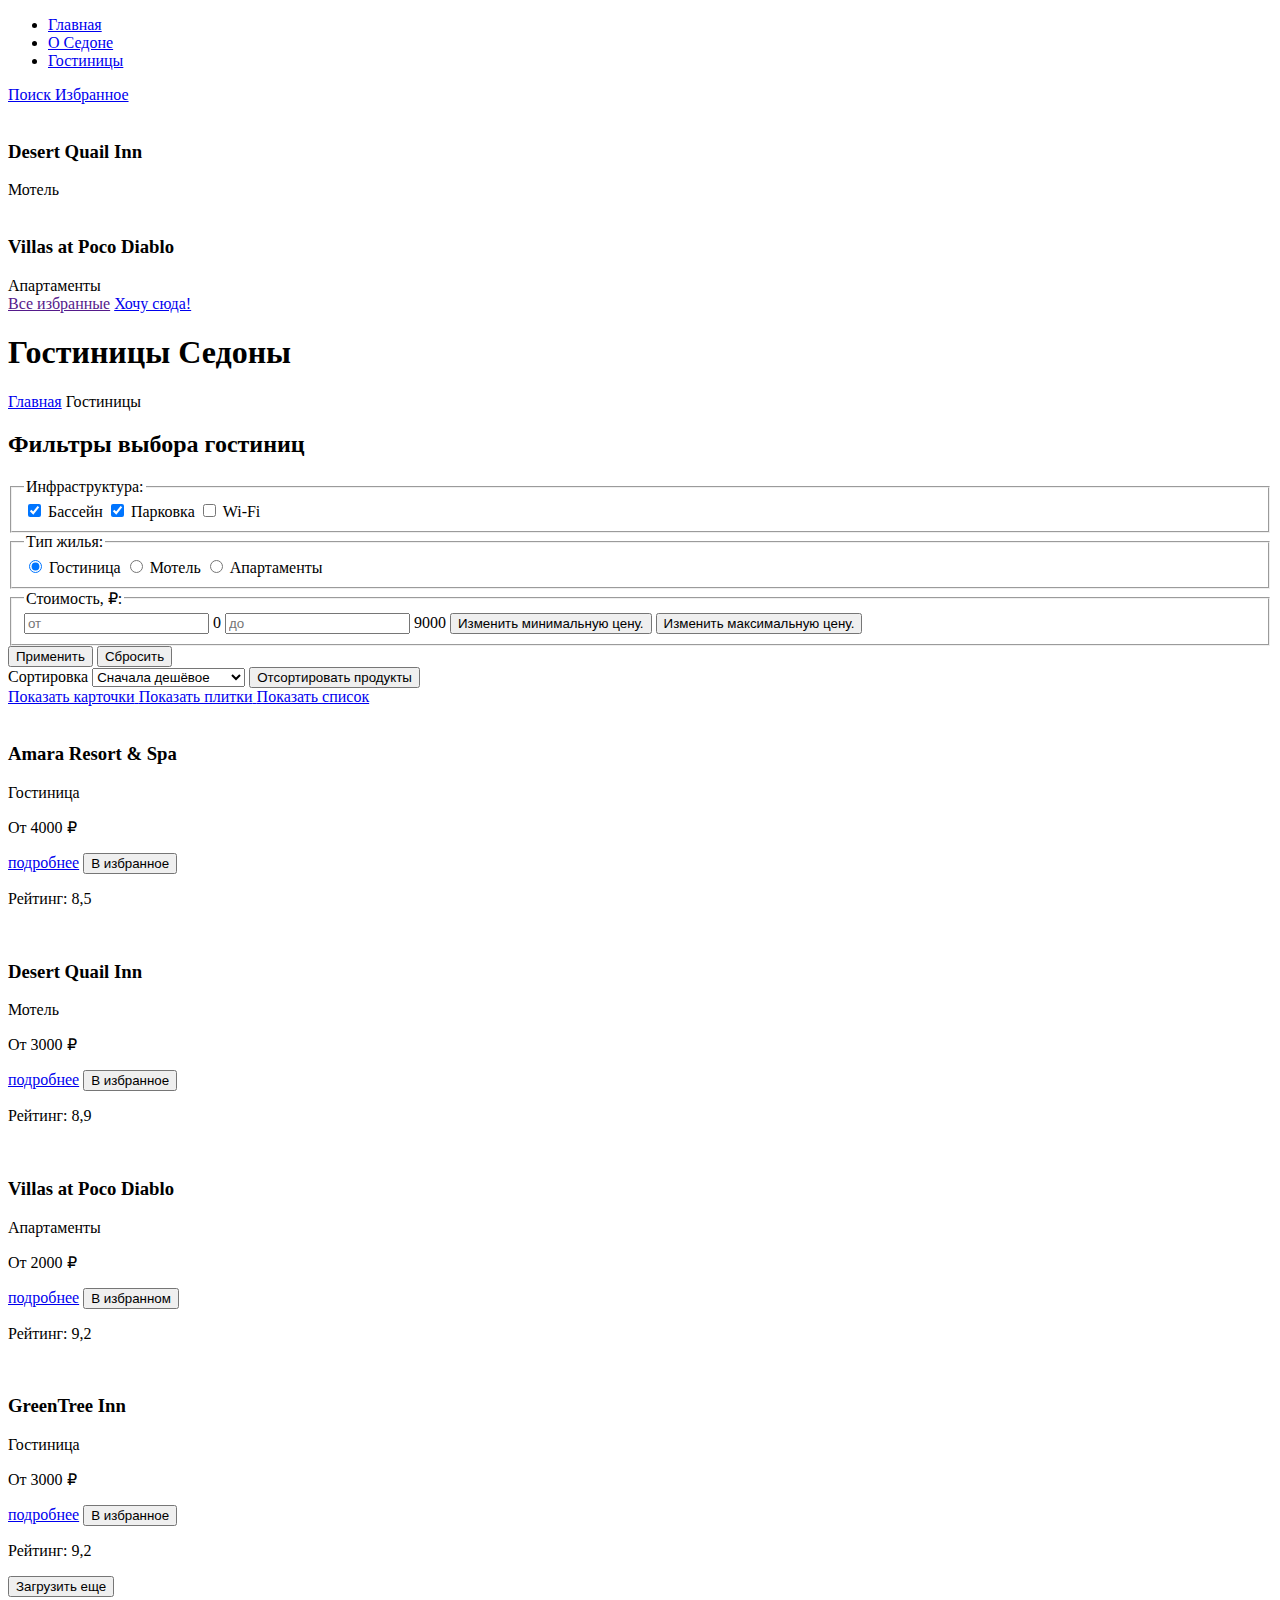
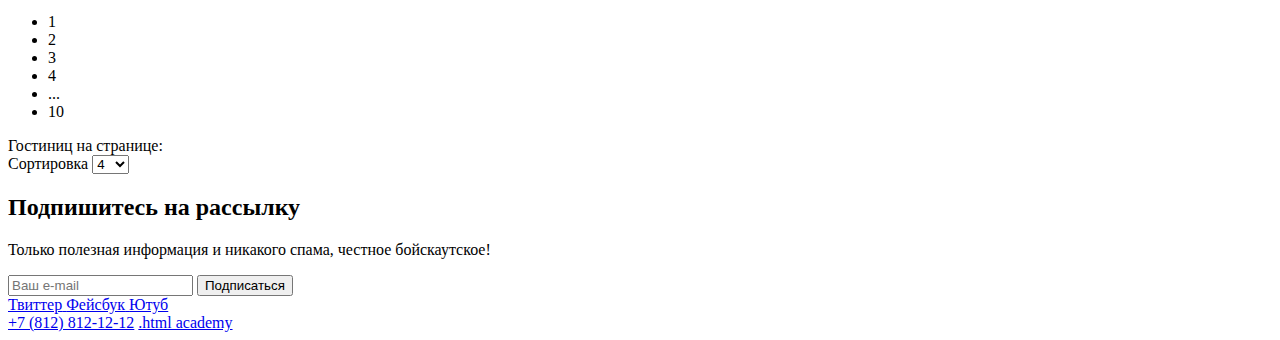
==== catalog.html @ 5c9ad84a "верный вариант" ====
<!DOCTYPE html>
<html lang="ru">
  <head>
    <meta charset="UTF-8" />
    <meta http-equiv="X-UA-Compatible" content="IE=edge" />
    <meta name="viewport" content="width=device-width, initial-scale=1.0" />
    <title>Document</title>
  </head>

  <body>
    <header class="page-header">
      <nav class="cite-navigation">
        <ul class="cite-navigation-list">
          <li class="cite-navigation-item">
            <a class="cite-navigation-link" href="index.html">Главная</a>
          </li>
          <li class="cite-navigation-item">
            <a class="cite-navigation-link" href="#">О Седоне</a>
          </li>
          <li class="cite-navigation-item">
            <a class="cite-navigation-link" href="catalog.html">Гостиницы</a>
          </li>
        </ul>
      </nav>

      <a class="logo-link" href="index.html"></a>

      <div class="user-navigation">
        <a class="navigation-link" href="#">
          <span class="visually-hidden">Поиск</span>
        </a>
        <a class="navigation-link" href="#">
          <span class="visually-hidden">Избранное</span>
        </a>
        <div class="favorites">
          <img class="hotel-image" src="" alt="" />
          <h3 class="hotel-title">Desert Quail Inn</h3>
          <span class="hotel-text">Мотель</span>
        </div>
        <div class="favorites">
          <img class="hotel-image" src="" alt="" />
          <h3 class="hotel-title">Villas at Poco Diablo</h3>
          <span class="hotel-text">Апартаменты</span>
        </div>
        <a class="all favorites" href="">Все избранные</a>
        <a class="navigation-link" href="#">Хочу сюда!</a>
      </div>
    </header>

    <main class="main-inner">
      <section class="hotel-catalog">
        <h1 class="hotel-title">Гостиницы Седоны</h1>
        <div class="breadcrumbs">
          <a class="breadcrumbs-link" href="index.html">Главная</a>
          <a class="breadcrumbs-link">Гостиницы</a>
        </div>
        <h2 class="visually-hidden">Фильтры выбора гостиниц</h2>
        <form
          class="hotel-catalog-filter"
          action="https://echo.htmlacademy.ru/"
          method="get"
        >
          <fieldset class="catalog-filter-group">
            <legend class="catalog-filter-title">Инфраструктура:</legend>
            <label class="catalog-filter-item">
              <input
                class="visually-hidden"
                type="checkbox"
                name="Infrastructure"
                value="Pool"
                checked
              />
              <span class="catalog-filter-option">Бассейн</span>
            </label>
            <label class="catalog-filter-item">
              <input
                class="visually-hidden"
                type="checkbox"
                name="Infrastructure"
                value="Parking"
                checked
              />
              <span class="catalog-filter-option">Парковка</span>
            </label>
            <label class="catalog-filter-item">
              <input
                class="visually-hidden"
                type="checkbox"
                name="Infrastructure"
                value="Wi-Fi"
              />
              <span class="catalog-filter-option">Wi-Fi</span>
            </label>
          </fieldset>

          <fieldset class="catalog-filter-group">
            <legend class="catalog-filter-title">Тип жилья:</legend>
            <label class="catalog-filter-item">
              <input
                class="visually-hidden"
                type="radio"
                name="type"
                value="Hotel"
                checked
              />
              <span class="catalog-filter-option">Гостиница</span>
            </label>
            <label class="catalog-filter-item">
              <input
                class="visually-hidden"
                type="radio"
                name="type"
                value="Motel"
              />
              <span class="catalog-filter-option">Мотель</span>
            </label>
            <label class="catalog-filter-item">
              <input
                class="visually-hidden"
                type="radio"
                name="type"
                value="Apartments"
              />
              <span class="catalog-filter-option">Апартаменты</span>
            </label>
          </fieldset>

          <fieldset class="catalog-filter-group">
            <legend class="catalog-filter-title">Стоимость, ₽:</legend>
            <input class="min-price" type="text" placeholder="от" />
            <span class="min-price-text">0</span>
            <input class="max-price" type="text" placeholder="до" />
            <span class="max-price-text">9000</span>
            <button class="range-toggle toggle-min" type="button">
              <span class="visually-hidden">Изменить минимальную цену.</span>
            </button>
            <button class="range-toggle toggle-max" type="button">
              <span class="visually-hidden">Изменить максимальную цену.</span>
            </button>
          </fieldset>

          <button class="button" type="submit">Применить</button>
          <button class="button" type="reset">Сбросить</button>
        </form>
      </section>

      <form class="sorting-type">
        <label class="visually-hidden" for="sorting">Сортировка</label>
        <select class="select-control" id="sorting" name="sorting">
          <option value="cheap">Сначала дешёвое</option>
          <option value="expensive">Сначала дорогое</option>
          <option value="popular">Сначала популярное</option>
        </select>
        <button class="visually-hidden" type="submit">
          Отсортировать продукты
        </button>
      </form>
      <a class="button button-card" href="#">
        <span class="visually-hidden">Показать карточки</span>
      </a>
      <a class="button" href="#">
        <span class="visually-hidden">Показать плитки</span>
      </a>
      <a class="button button-list" href="#">
        <span class="visually-hidden">Показать список</span>
      </a>
      <div class="hotel-card">
        <img class="hotel-card-image" src="" alt="" />
        <h3 class="hotel-card-title">Amara Resort & Spa</h3>
        <p class="hotel-card-text">Гостиница</p>
        <p class="hotel-card- price">От&nbsp;4000&nbsp;₽</p>
        <a class="hotel-card-link" href="hotel.html"> подробнее</a>
        <button class="button" type="submit">В избранное</button>
        <p class="hotel-card-rating">Рейтинг: 8,5</p>
      </div>
      <div class="hotel-card">
        <img class="hotel-card-image" src="" alt="" />
        <h3 class="hotel-card-title">Desert Quail Inn</h3>
        <p class="hotel-card-text">Мотель</p>
        <p class="hotel-card- price">От&nbsp;3000&nbsp;₽</p>
        <a class="hotel-card-link" href="#"> подробнее</a>
        <button class="button" type="submit">В избранное</button>
        <p class="hotel-card-rating">Рейтинг: 8,9</p>
      </div>
      <div class="hotel-card">
        <img class="hotel-card-image" src="" alt="" />
        <h3 class="hotel-card-title">Villas at Poco Diablo</h3>
        <p class="hotel-card-text">Апартаменты</p>
        <p class="hotel-card- price">От&nbsp;2000&nbsp;₽</p>
        <a class="hotel-card-link" href="#"> подробнее</a>
        <button class="button" type="submit">В избранном</button>
        <p class="hotel-card-rating">Рейтинг: 9,2</p>
      </div>
      <div class="hotel-card">
        <img class="hotel-card-image" src="" alt="" />
        <h3 class="hotel-card-title">GreenTree Inn</h3>
        <p class="hotel-card-text">Гостиница</p>
        <p class="hotel-card- price">От&nbsp;3000&nbsp;₽</p>
        <a class="hotel-card-link" href="#"> подробнее</a>
        <button class="button" type="submit">В избранное</button>
        <p class="hotel-card-rating">Рейтинг: 9,2</p>
      </div>
      <button class="button pagination-show-more" type="button">
        Загрузить еще
      </button>
      <ul class="pagination">
        <li class="pagination-item">
          <a class="pagination-link pagination-current">1</a>
        </li>
        <li class="pagination-item">
          <a class="pagination-link pagination-current">2</a>
        </li>
        <li class="pagination-item">
          <a class="pagination-link pagination-current">3</a>
        </li>
        <li class="pagination-item">
          <a class="pagination-link pagination-current">4</a>
        </li>
        <li class="pagination-item">
          <a class="pagination-link pagination-current">...</a>
        </li>
        <li class="pagination-item">
          <a class="pagination-link pagination-current">10</a>
        </li>
      </ul>
      <div class="hotel-number">Гостиниц на странице:</div>
      <label class="visually-hidden" for="hotel-sorting">Сортировка</label>
      <select class="select-control" id="hotel-sorting" name="hotel-sorting">
        <option value="four">4</option>
        <option value="ten">10</option>
        <option value="fifteen">15</option>
      </select>
      <section class="subscription">
        <h2 class="subscription-title">Подпишитесь на&nbsp;рассылку</h2>
        <p class="subscription-text">
          Только полезная информация и&nbsp;никакого спама, честное
          бойскаутское!
        </p>
        <form class="subscription-form">
          <input
            class="subscription-email"
            placeholder="Ваш e-mail"
            type="email"
          />
          <button class="button subscription-button" type="submit">
            <span class="visually-hidden">Подписаться</span>
          </button>
        </form>
      </section>
    </main>

    <footer class="page-footer">
      <div class="footer-social">
        <a class="footer-social-link" href="#">
          <span class="visually-hidden">Твиттер</span>
        </a>
        <a class="footer-social-link" href="#">
          <span class="visually-hidden">Фейсбук</span>
        </a>
        <a class="footer-social-link" href="#">
          <span class="visually-hidden">Ютуб</span>
        </a>
      </div>
      <a class="footer-contacts" href="tel:+78128121212">+7 (812) 812-12-12</a>
      <a class="htmlacademy-link" href="https://htmlacademy.ru/"
        >.html academy</a
      >
    </footer>
  </body>
</html>
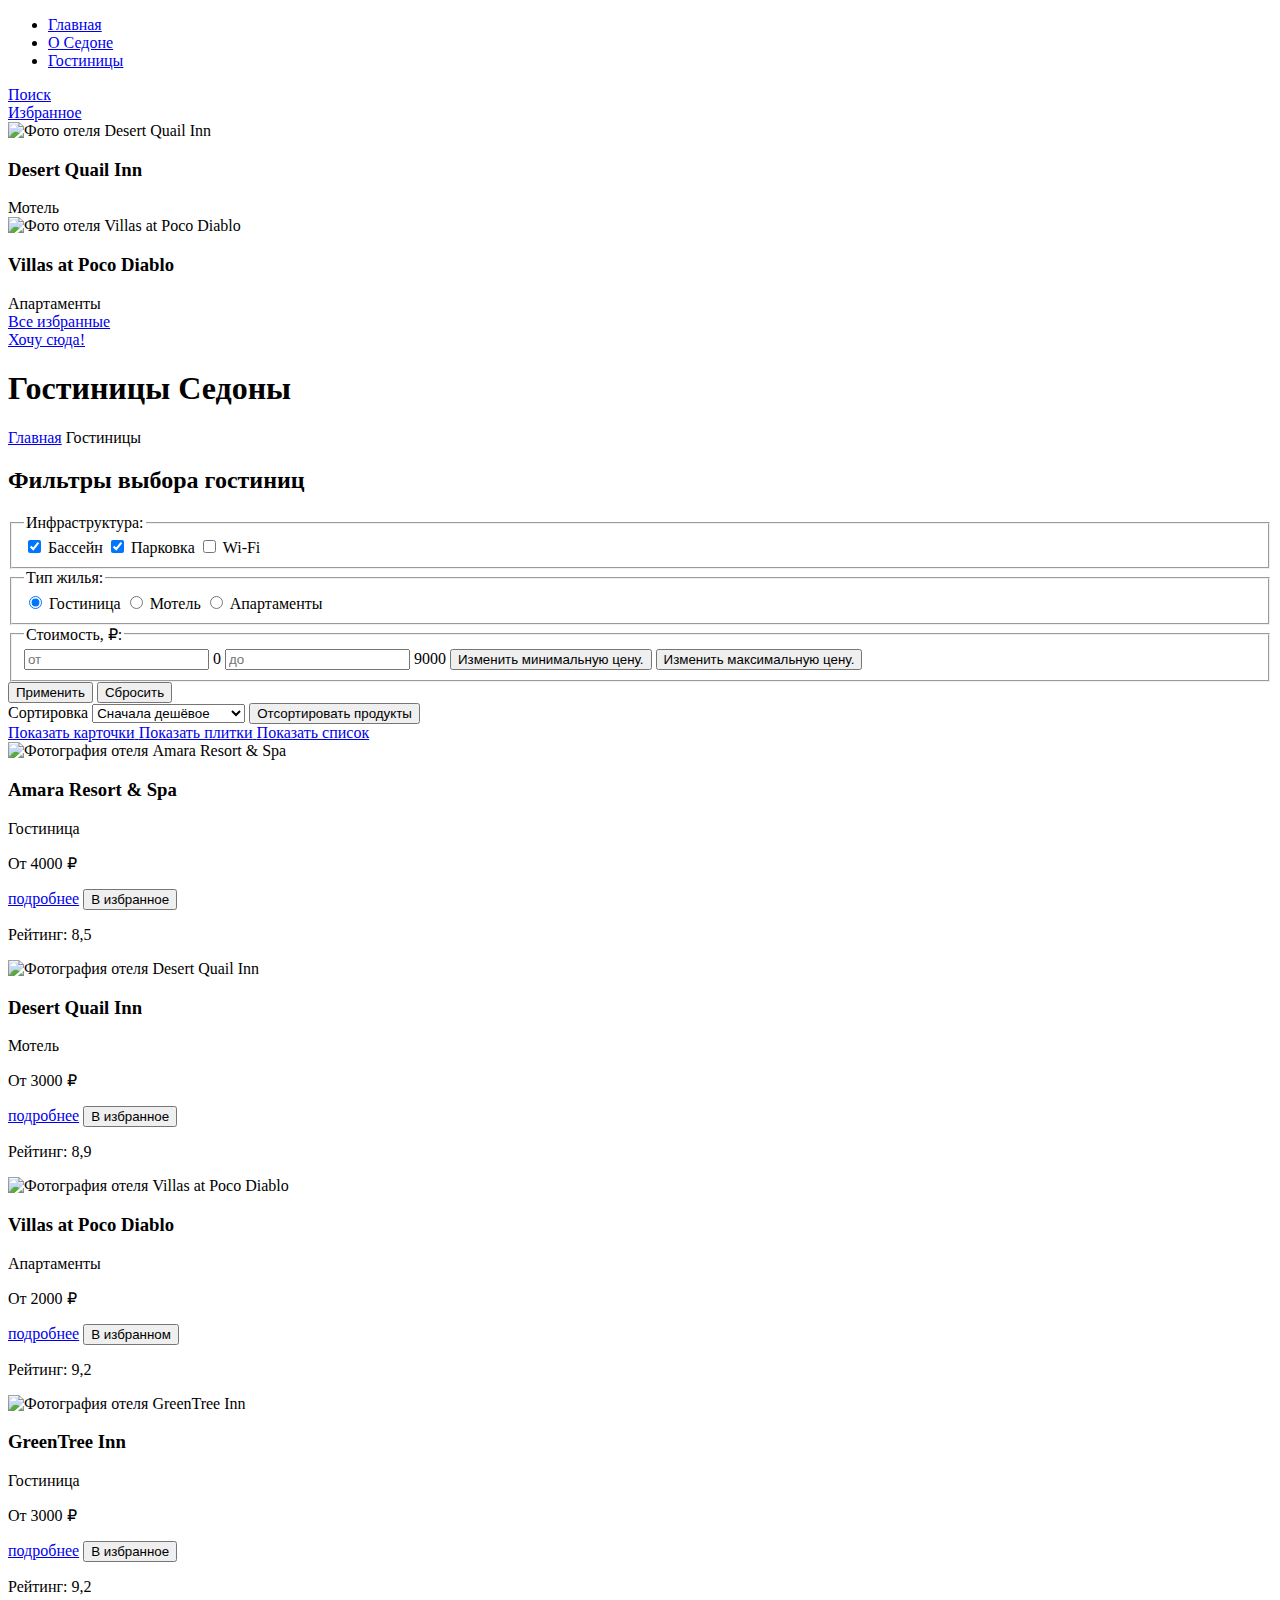
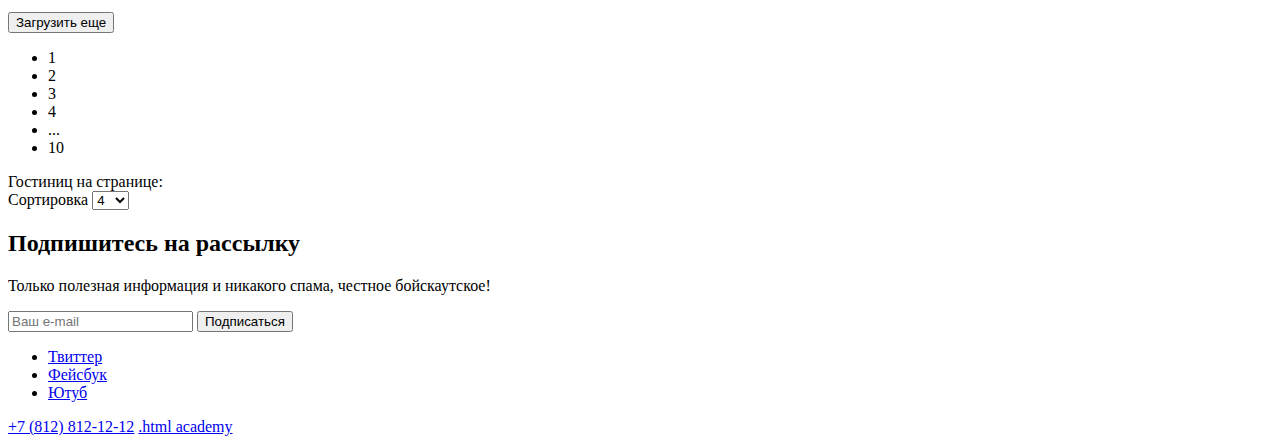
==== commit 681fa790: "Страница каталога" ====
--- a/catalog.html
+++ b/catalog.html
@@ -29,21 +29,31 @@
         <a class="navigation-link" href="#">
           <span class="visually-hidden">Поиск</span>
         </a>
-        <a class="navigation-link" href="#">
-          <span class="visually-hidden">Избранное</span>
-        </a>
-        <div class="favorites">
-          <img class="hotel-image" src="" alt="" />
-          <h3 class="hotel-title">Desert Quail Inn</h3>
-          <span class="hotel-text">Мотель</span>
+        <div>
+          <a class="navigation-link" href="#">
+            <span class="visually-hidden">Избранное</span>
+          </a>
+          <div>
+            <div class="favorites">
+              <img
+                class="hotel-image"
+                src=""
+                alt="Фото отеля Desert Quail Inn" />
+              <h3 class="hotel-title">Desert Quail Inn</h3>
+              <span class="hotel-text">Мотель</span>
+            </div>
+            <div class="favorites">
+              <img
+                class="hotel-image"
+                src=""
+                alt="Фото отеля Villas at Poco Diablo" />
+              <h3 class="hotel-title">Villas at Poco Diablo</h3>
+              <span class="hotel-text">Апартаменты</span>
+            </div>
+            <a class="all favorites" href="#">Все избранные</a>
+          </div>
+          <a class="navigation-link" href="#">Хочу сюда!</a>
         </div>
-        <div class="favorites">
-          <img class="hotel-image" src="" alt="" />
-          <h3 class="hotel-title">Villas at Poco Diablo</h3>
-          <span class="hotel-text">Апартаменты</span>
-        </div>
-        <a class="all favorites" href="">Все избранные</a>
-        <a class="navigation-link" href="#">Хочу сюда!</a>
       </div>
     </header>
 
@@ -58,8 +68,7 @@
         <form
           class="hotel-catalog-filter"
           action="https://echo.htmlacademy.ru/"
-          method="get"
-        >
+          method="get">
           <fieldset class="catalog-filter-group">
             <legend class="catalog-filter-title">Инфраструктура:</legend>
             <label class="catalog-filter-item">
@@ -68,8 +77,7 @@
                 type="checkbox"
                 name="Infrastructure"
                 value="Pool"
-                checked
-              />
+                checked />
               <span class="catalog-filter-option">Бассейн</span>
             </label>
             <label class="catalog-filter-item">
@@ -78,8 +86,7 @@
                 type="checkbox"
                 name="Infrastructure"
                 value="Parking"
-                checked
-              />
+                checked />
               <span class="catalog-filter-option">Парковка</span>
             </label>
             <label class="catalog-filter-item">
@@ -87,8 +94,7 @@
                 class="visually-hidden"
                 type="checkbox"
                 name="Infrastructure"
-                value="Wi-Fi"
-              />
+                value="Wi-Fi" />
               <span class="catalog-filter-option">Wi-Fi</span>
             </label>
           </fieldset>
@@ -101,8 +107,7 @@
                 type="radio"
                 name="type"
                 value="Hotel"
-                checked
-              />
+                checked />
               <span class="catalog-filter-option">Гостиница</span>
             </label>
             <label class="catalog-filter-item">
@@ -110,8 +115,7 @@
                 class="visually-hidden"
                 type="radio"
                 name="type"
-                value="Motel"
-              />
+                value="Motel" />
               <span class="catalog-filter-option">Мотель</span>
             </label>
             <label class="catalog-filter-item">
@@ -119,8 +123,7 @@
                 class="visually-hidden"
                 type="radio"
                 name="type"
-                value="Apartments"
-              />
+                value="Apartments" />
               <span class="catalog-filter-option">Апартаменты</span>
             </label>
           </fieldset>
@@ -144,7 +147,10 @@
         </form>
       </section>
 
-      <form class="sorting-type">
+      <form
+        class="sorting-type"
+        action="https://echo.htmlacademy.ru/"
+        method="get">
         <label class="visually-hidden" for="sorting">Сортировка</label>
         <select class="select-control" id="sorting" name="sorting">
           <option value="cheap">Сначала дешёвое</option>
@@ -165,16 +171,22 @@
         <span class="visually-hidden">Показать список</span>
       </a>
       <div class="hotel-card">
-        <img class="hotel-card-image" src="" alt="" />
+        <img
+          class="hotel-card-image"
+          src=""
+          alt="Фотография отеля Amara Resort & Spa" />
         <h3 class="hotel-card-title">Amara Resort & Spa</h3>
         <p class="hotel-card-text">Гостиница</p>
         <p class="hotel-card- price">От&nbsp;4000&nbsp;₽</p>
-        <a class="hotel-card-link" href="hotel.html"> подробнее</a>
+        <a class="hotel-card-link" href="#">подробнее</a>
         <button class="button" type="submit">В избранное</button>
         <p class="hotel-card-rating">Рейтинг: 8,5</p>
       </div>
       <div class="hotel-card">
-        <img class="hotel-card-image" src="" alt="" />
+        <img
+          class="hotel-card-image"
+          src=""
+          alt="Фотография отеля Desert Quail Inn" />
         <h3 class="hotel-card-title">Desert Quail Inn</h3>
         <p class="hotel-card-text">Мотель</p>
         <p class="hotel-card- price">От&nbsp;3000&nbsp;₽</p>
@@ -183,7 +195,10 @@
         <p class="hotel-card-rating">Рейтинг: 8,9</p>
       </div>
       <div class="hotel-card">
-        <img class="hotel-card-image" src="" alt="" />
+        <img
+          class="hotel-card-image"
+          src=""
+          alt="Фотография отеля Villas at Poco Diablo" />
         <h3 class="hotel-card-title">Villas at Poco Diablo</h3>
         <p class="hotel-card-text">Апартаменты</p>
         <p class="hotel-card- price">От&nbsp;2000&nbsp;₽</p>
@@ -192,7 +207,10 @@
         <p class="hotel-card-rating">Рейтинг: 9,2</p>
       </div>
       <div class="hotel-card">
-        <img class="hotel-card-image" src="" alt="" />
+        <img
+          class="hotel-card-image"
+          src=""
+          alt="Фотография отеля GreenTree Inn" />
         <h3 class="hotel-card-title">GreenTree Inn</h3>
         <p class="hotel-card-text">Гостиница</p>
         <p class="hotel-card- price">От&nbsp;3000&nbsp;₽</p>
@@ -236,12 +254,14 @@
           Только полезная информация и&nbsp;никакого спама, честное
           бойскаутское!
         </p>
-        <form class="subscription-form">
+        <form
+          class="subscription-form"
+          action="https://echo.htmlacademy.ru/"
+          method="get">
           <input
             class="subscription-email"
             placeholder="Ваш e-mail"
-            type="email"
-          />
+            type="email" />
           <button class="button subscription-button" type="submit">
             <span class="visually-hidden">Подписаться</span>
           </button>
@@ -250,21 +270,25 @@
     </main>
 
     <footer class="page-footer">
-      <div class="footer-social">
-        <a class="footer-social-link" href="#">
-          <span class="visually-hidden">Твиттер</span>
-        </a>
-        <a class="footer-social-link" href="#">
-          <span class="visually-hidden">Фейсбук</span>
-        </a>
-        <a class="footer-social-link" href="#">
-          <span class="visually-hidden">Ютуб</span>
-        </a>
-      </div>
-      <a class="footer-contacts" href="tel:+78128121212">+7 (812) 812-12-12</a>
-      <a class="htmlacademy-link" href="https://htmlacademy.ru/"
-        >.html academy</a
-      >
+      <ul class="footer-social">
+        <li>
+          <a class="footer-social-link" href="#">
+            <span class="visually-hidden">Твиттер</span>
+          </a>
+        </li>
+        <li>
+          <a class="footer-social-link" href="#">
+            <span class="visually-hidden">Фейсбук</span>
+          </a>
+        </li>
+        <li>
+          <a class="footer-social-link" href="#">
+            <span class="visually-hidden">Ютуб</span>
+          </a>
+        </li>
+      </ul>
+      <a class="footer-phone" href="tel:+78128121212">+7 (812) 812-12-12</a>
+      <a class="footer-link" href="https://htmlacademy.ru/">.html academy</a>
     </footer>
   </body>
 </html>
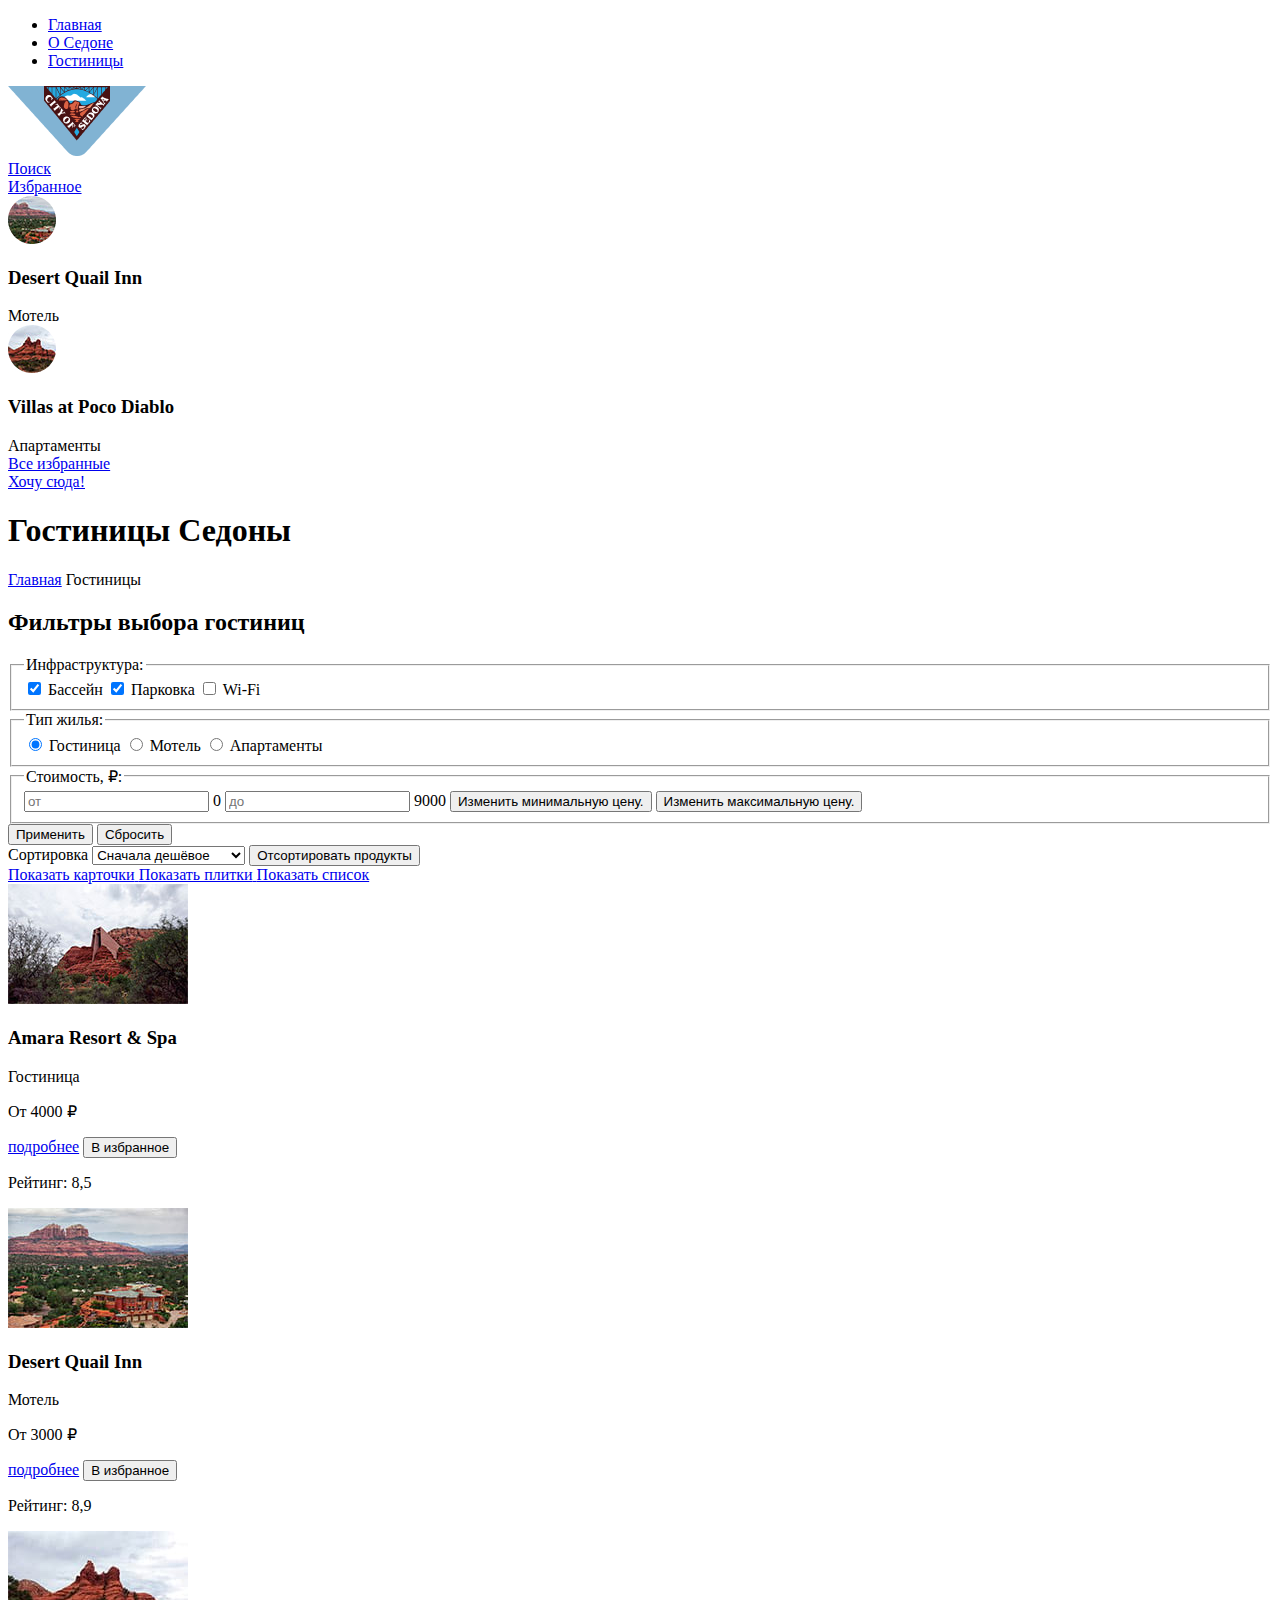
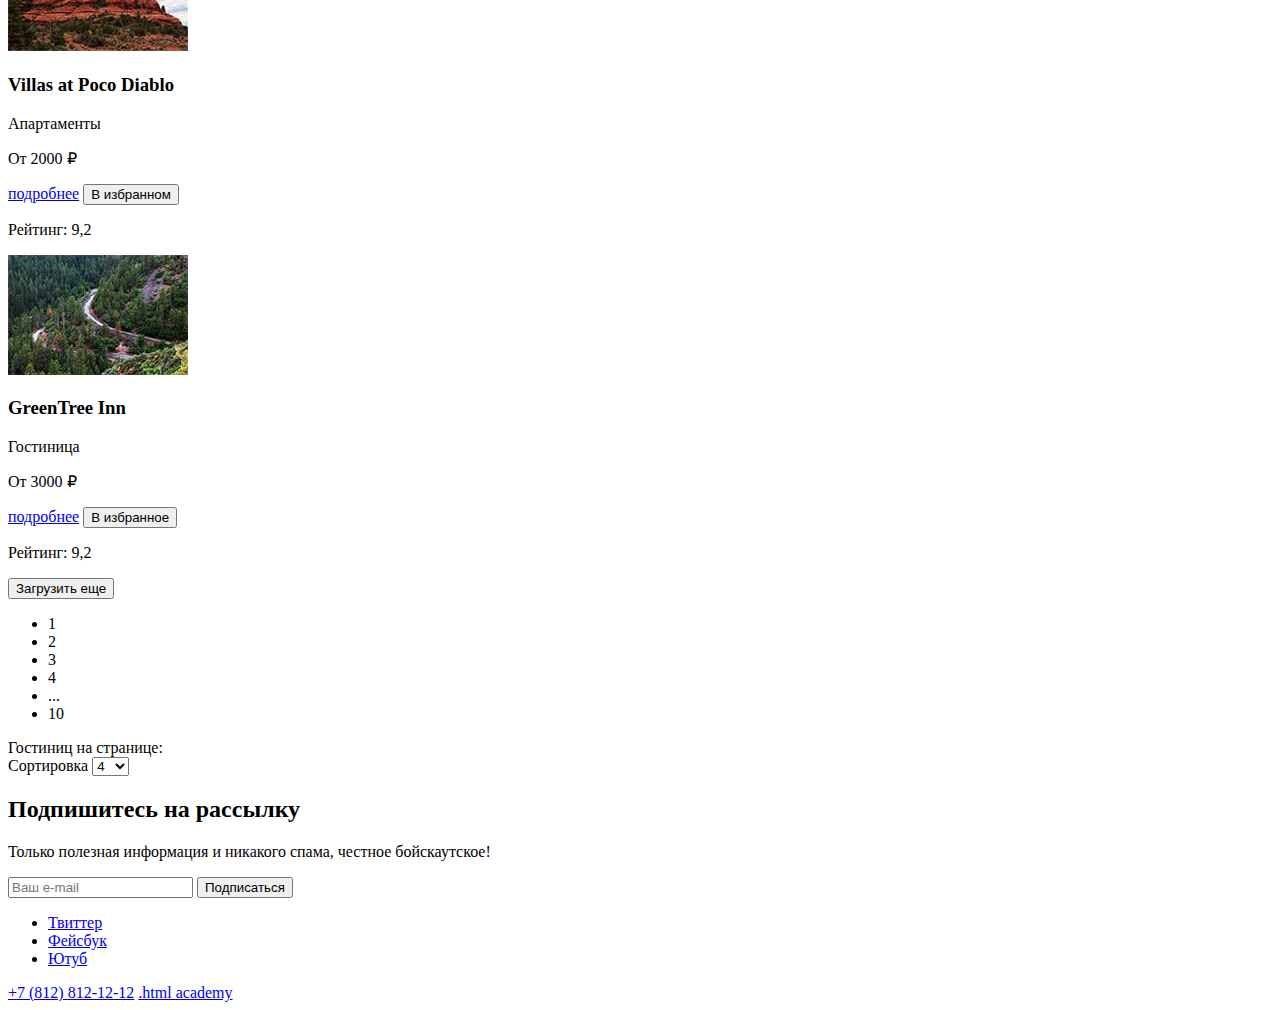
==== commit 1e5eb263: "Первое задание" ====
--- a/catalog.html
+++ b/catalog.html
@@ -1,12 +1,13 @@
 <!DOCTYPE html>
-<html lang="ru">
+<html lang="en">
   <head>
     <meta charset="UTF-8" />
     <meta http-equiv="X-UA-Compatible" content="IE=edge" />
     <meta name="viewport" content="width=device-width, initial-scale=1.0" />
     <title>Document</title>
+
+    <link rel="stylesheet" href="styles\styles.css" />
   </head>
-
   <body>
     <header class="page-header">
       <nav class="cite-navigation">
@@ -23,7 +24,9 @@
         </ul>
       </nav>
 
-      <a class="logo-link" href="index.html"></a>
+      <a class="logo-link" href="index.html">
+        <img src="img\sedona-logo.png" width="138px" height="70px" alt="logo" />
+      </a>
 
       <div class="user-navigation">
         <a class="navigation-link" href="#">
@@ -37,7 +40,10 @@
             <div class="favorites">
               <img
                 class="hotel-image"
-                src=""
+                src="img\hotel\hotel-2-small.jpg"
+                width="48px"
+                height="48px"
+                radius="24px"
                 alt="Фото отеля Desert Quail Inn" />
               <h3 class="hotel-title">Desert Quail Inn</h3>
               <span class="hotel-text">Мотель</span>
@@ -45,15 +51,18 @@
             <div class="favorites">
               <img
                 class="hotel-image"
-                src=""
+                src="img\hotel\hotel-3-small.jpg"
+                width="48px"
+                height="48px"
+                radius="24px"
                 alt="Фото отеля Villas at Poco Diablo" />
               <h3 class="hotel-title">Villas at Poco Diablo</h3>
               <span class="hotel-text">Апартаменты</span>
             </div>
             <a class="all favorites" href="#">Все избранные</a>
           </div>
-          <a class="navigation-link" href="#">Хочу сюда!</a>
         </div>
+        <a class="navigation-link" href="#">Хочу сюда!</a>
       </div>
     </header>
 
@@ -77,7 +86,7 @@
                 type="checkbox"
                 name="Infrastructure"
                 value="Pool"
-                checked />
+                checked/>
               <span class="catalog-filter-option">Бассейн</span>
             </label>
             <label class="catalog-filter-item">
@@ -86,7 +95,7 @@
                 type="checkbox"
                 name="Infrastructure"
                 value="Parking"
-                checked />
+                checked/>
               <span class="catalog-filter-option">Парковка</span>
             </label>
             <label class="catalog-filter-item">
@@ -94,7 +103,7 @@
                 class="visually-hidden"
                 type="checkbox"
                 name="Infrastructure"
-                value="Wi-Fi" />
+                value="Wi-Fi"/>
               <span class="catalog-filter-option">Wi-Fi</span>
             </label>
           </fieldset>
@@ -107,7 +116,7 @@
                 type="radio"
                 name="type"
                 value="Hotel"
-                checked />
+                checked/>
               <span class="catalog-filter-option">Гостиница</span>
             </label>
             <label class="catalog-filter-item">
@@ -115,7 +124,7 @@
                 class="visually-hidden"
                 type="radio"
                 name="type"
-                value="Motel" />
+                value="Motel"/>
               <span class="catalog-filter-option">Мотель</span>
             </label>
             <label class="catalog-filter-item">
@@ -123,7 +132,7 @@
                 class="visually-hidden"
                 type="radio"
                 name="type"
-                value="Apartments" />
+                value="Apartments"/>
               <span class="catalog-filter-option">Апартаменты</span>
             </label>
           </fieldset>
@@ -173,8 +182,10 @@
       <div class="hotel-card">
         <img
           class="hotel-card-image"
-          src=""
-          alt="Фотография отеля Amara Resort & Spa" />
+          src="img\hotel\hotel-1.jpg"
+          width="180px"
+          height="120px"
+          alt="Фотография отеля Amara Resort & Spa"/>
         <h3 class="hotel-card-title">Amara Resort & Spa</h3>
         <p class="hotel-card-text">Гостиница</p>
         <p class="hotel-card- price">От&nbsp;4000&nbsp;₽</p>
@@ -185,8 +196,10 @@
       <div class="hotel-card">
         <img
           class="hotel-card-image"
-          src=""
-          alt="Фотография отеля Desert Quail Inn" />
+          src="img\hotel\hotel-2.jpg"
+          width="180px"
+          height="120px"
+          alt="Фотография отеля Desert Quail Inn"/>
         <h3 class="hotel-card-title">Desert Quail Inn</h3>
         <p class="hotel-card-text">Мотель</p>
         <p class="hotel-card- price">От&nbsp;3000&nbsp;₽</p>
@@ -197,8 +210,10 @@
       <div class="hotel-card">
         <img
           class="hotel-card-image"
-          src=""
-          alt="Фотография отеля Villas at Poco Diablo" />
+          src="img\hotel\hotel-3.jpg"
+          width="180px"
+          height="120px"
+          alt="Фотография отеля Villas at Poco Diablo"/>
         <h3 class="hotel-card-title">Villas at Poco Diablo</h3>
         <p class="hotel-card-text">Апартаменты</p>
         <p class="hotel-card- price">От&nbsp;2000&nbsp;₽</p>
@@ -209,8 +224,10 @@
       <div class="hotel-card">
         <img
           class="hotel-card-image"
-          src=""
-          alt="Фотография отеля GreenTree Inn" />
+          src="img\hotel\hotel-4.jpg"
+          width="180px"
+          height="120px"
+          alt="Фотография отеля GreenTree Inn"/>
         <h3 class="hotel-card-title">GreenTree Inn</h3>
         <p class="hotel-card-text">Гостиница</p>
         <p class="hotel-card- price">От&nbsp;3000&nbsp;₽</p>
@@ -261,7 +278,7 @@
           <input
             class="subscription-email"
             placeholder="Ваш e-mail"
-            type="email" />
+            type="email"/>
           <button class="button subscription-button" type="submit">
             <span class="visually-hidden">Подписаться</span>
           </button>
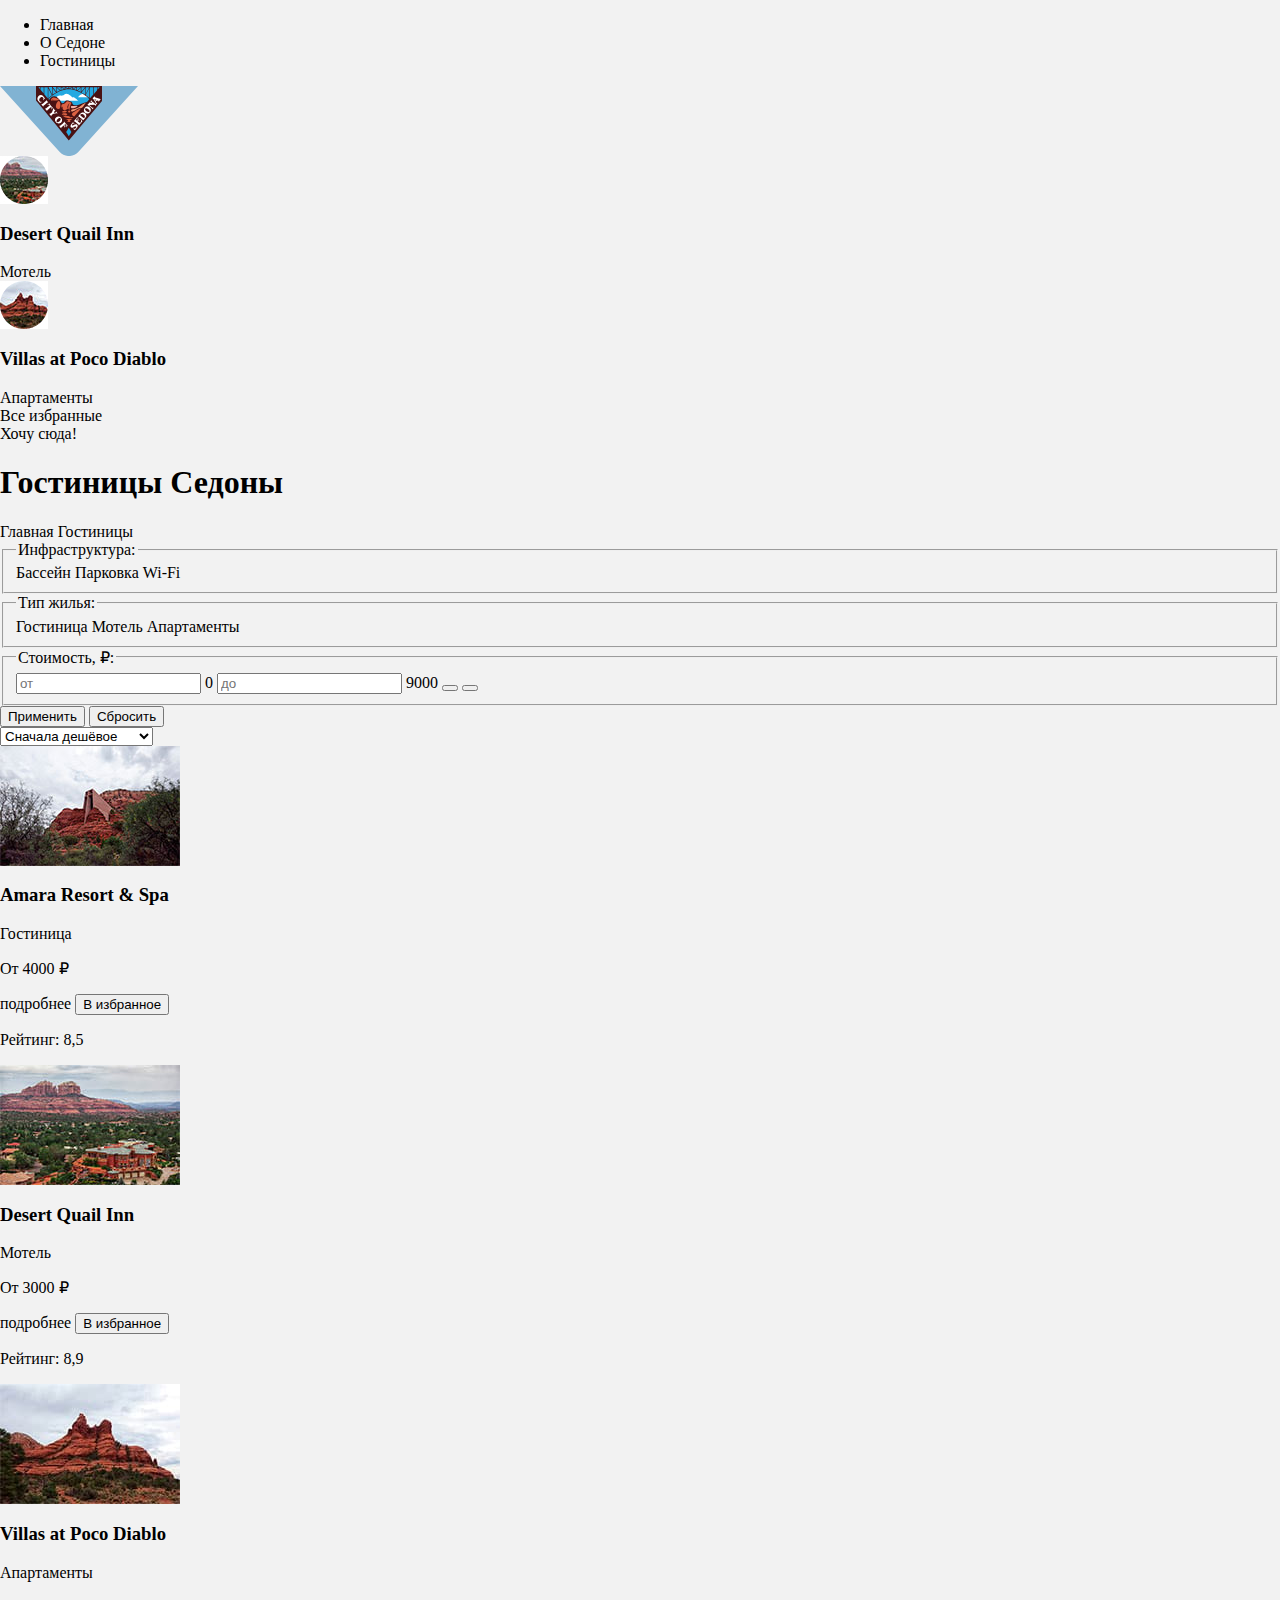
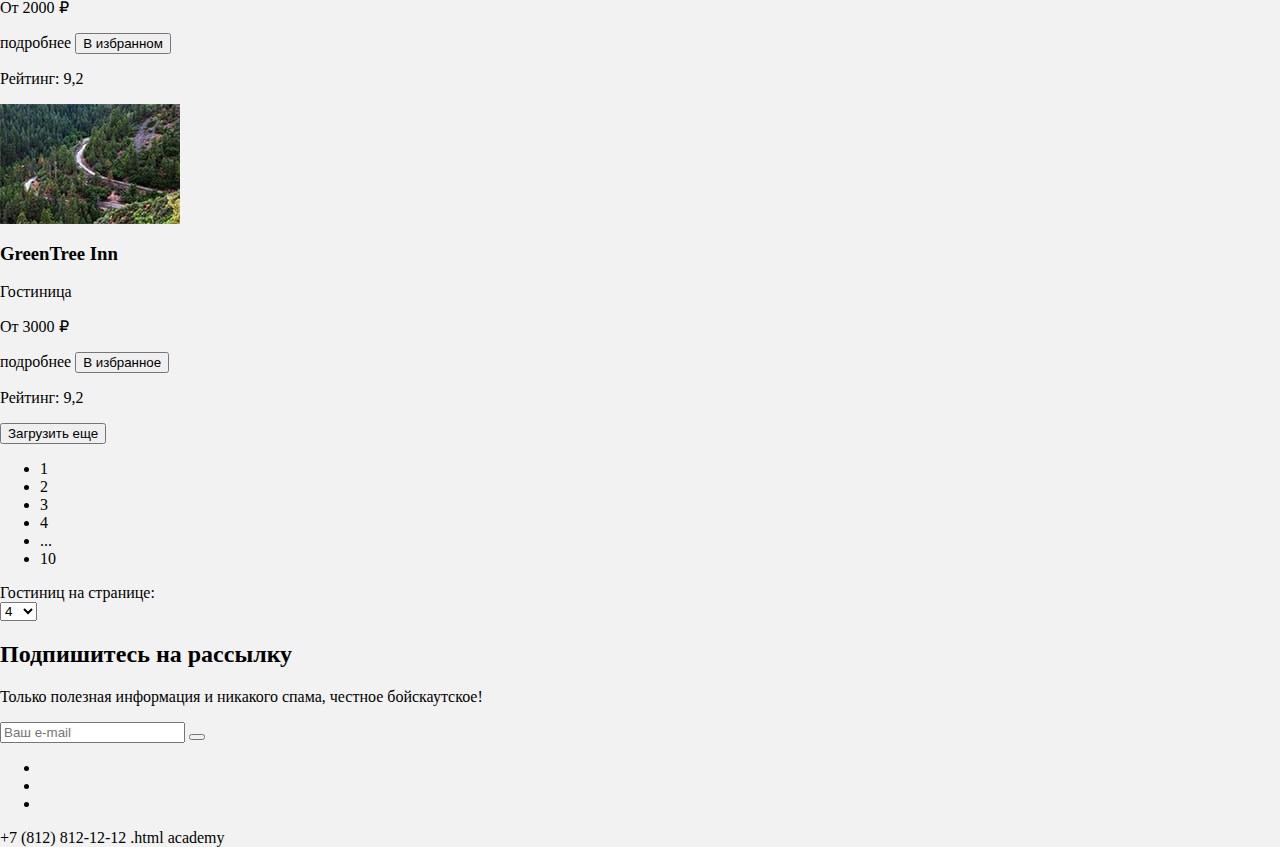
==== commit 7516ffad: "первое задание" ====
--- a/catalog.html
+++ b/catalog.html
@@ -1,12 +1,12 @@
 <!DOCTYPE html>
-<html lang="en">
+<html lang="ru">
   <head>
     <meta charset="UTF-8" />
     <meta http-equiv="X-UA-Compatible" content="IE=edge" />
     <meta name="viewport" content="width=device-width, initial-scale=1.0" />
     <title>Document</title>
 
-    <link rel="stylesheet" href="styles\styles.css" />
+    <link rel="stylesheet" href="styles/styles.css" />
   </head>
   <body>
     <header class="page-header">
@@ -25,7 +25,7 @@
       </nav>
 
       <a class="logo-link" href="index.html">
-        <img src="img\sedona-logo.png" width="138px" height="70px" alt="logo" />
+        <img src="img/svg/logo-sedona.svg" width="138" height="70" alt="Логотип Седона" />
       </a>
 
       <div class="user-navigation">
@@ -40,10 +40,10 @@
             <div class="favorites">
               <img
                 class="hotel-image"
-                src="img\hotel\hotel-2-small.jpg"
-                width="48px"
-                height="48px"
-                radius="24px"
+                src="img/content/hotel-2-small.jpg"
+                width="48"
+                height="48"
+                radius="24"
                 alt="Фото отеля Desert Quail Inn" />
               <h3 class="hotel-title">Desert Quail Inn</h3>
               <span class="hotel-text">Мотель</span>
@@ -51,10 +51,10 @@
             <div class="favorites">
               <img
                 class="hotel-image"
-                src="img\hotel\hotel-3-small.jpg"
-                width="48px"
-                height="48px"
-                radius="24px"
+                src="img/content/hotel-3-small.jpg"
+                width="48"
+                height="48"
+                radius="24"
                 alt="Фото отеля Villas at Poco Diablo" />
               <h3 class="hotel-title">Villas at Poco Diablo</h3>
               <span class="hotel-text">Апартаменты</span>
@@ -182,9 +182,9 @@
       <div class="hotel-card">
         <img
           class="hotel-card-image"
-          src="img\hotel\hotel-1.jpg"
-          width="180px"
-          height="120px"
+          src="img/content/hotel-1.jpg"
+          width="180"
+          height="120"
           alt="Фотография отеля Amara Resort & Spa"/>
         <h3 class="hotel-card-title">Amara Resort & Spa</h3>
         <p class="hotel-card-text">Гостиница</p>
@@ -196,9 +196,9 @@
       <div class="hotel-card">
         <img
           class="hotel-card-image"
-          src="img\hotel\hotel-2.jpg"
-          width="180px"
-          height="120px"
+          src="img/content/hotel-2.jpg"
+          width="180"
+          height="120"
           alt="Фотография отеля Desert Quail Inn"/>
         <h3 class="hotel-card-title">Desert Quail Inn</h3>
         <p class="hotel-card-text">Мотель</p>
@@ -210,9 +210,9 @@
       <div class="hotel-card">
         <img
           class="hotel-card-image"
-          src="img\hotel\hotel-3.jpg"
-          width="180px"
-          height="120px"
+          src="img/content/hotel-3.jpg"
+          width="180"
+          height="120"
           alt="Фотография отеля Villas at Poco Diablo"/>
         <h3 class="hotel-card-title">Villas at Poco Diablo</h3>
         <p class="hotel-card-text">Апартаменты</p>
@@ -224,9 +224,9 @@
       <div class="hotel-card">
         <img
           class="hotel-card-image"
-          src="img\hotel\hotel-4.jpg"
-          width="180px"
-          height="120px"
+          src="img/content/hotel-4.jpg"
+          width="180"
+          height="120"
           alt="Фотография отеля GreenTree Inn"/>
         <h3 class="hotel-card-title">GreenTree Inn</h3>
         <p class="hotel-card-text">Гостиница</p>
--- a/styles/styles.css
+++ b/styles/styles.css
@@ -0,0 +1,89 @@
+@font-face {
+    font-family: "PT Sans";
+    font-style: normal;
+    font-weight: 400;
+    src: url("fonts/ptsans-400.woff2") format("woff2");
+    font-display: swap;
+}
+
+@font-face {
+    font-family: "PT Sans";
+    font-style: normal;
+    font-weight: 700;
+    src: url("fonts/ptsans-700.woff2") format("woff2");
+    font-display: swap;
+}
+*,
+*::before,
+*::after {
+  box-sizing: border-box;
+}
+
+a {
+  color: inherit;
+  text-decoration: none;
+}
+
+img {
+  display: block;
+  max-width: 100%;
+  height: auto;
+}
+
+.visually-hidden {
+  position: absolute;
+
+  width: 1px;
+  height: 1px;
+  margin: -1px;
+
+  clip: rect(0 0 0 0);
+}
+
+html,
+body {
+  width: 100%;
+  height: 100%;
+  margin: 0;
+  padding: 0;
+}
+
+body {
+  background-color: #f2f2f2;
+}
+
+.page-wrapper {
+  width: 1200px;
+  margin: 0 auto;
+  background-color: #ffffff;
+  box-shadow: 0 0 15px rgba(0, 0, 0, 0.2);
+}
+
+.intro {
+  position: relative;
+
+  display: flex;
+  justify-content: center;
+  align-items: center;
+  padding: 51px 0 82px 0;
+
+  background-image: url("../img/content/index-background.jpg");
+  background-repeat: no-repeat;
+  background-position: center;
+  background-size: cover;
+}
+
+.intro::before {
+  content: "";
+  position: absolute;
+  bottom: 0;
+  left: 0;
+
+  width: 100%;
+  height: 57px;
+
+  background-image: url("../img/svg/intro-divider.svg");
+  background-repeat: no-repeat;
+  background-position: center;
+  background-size: cover;
+}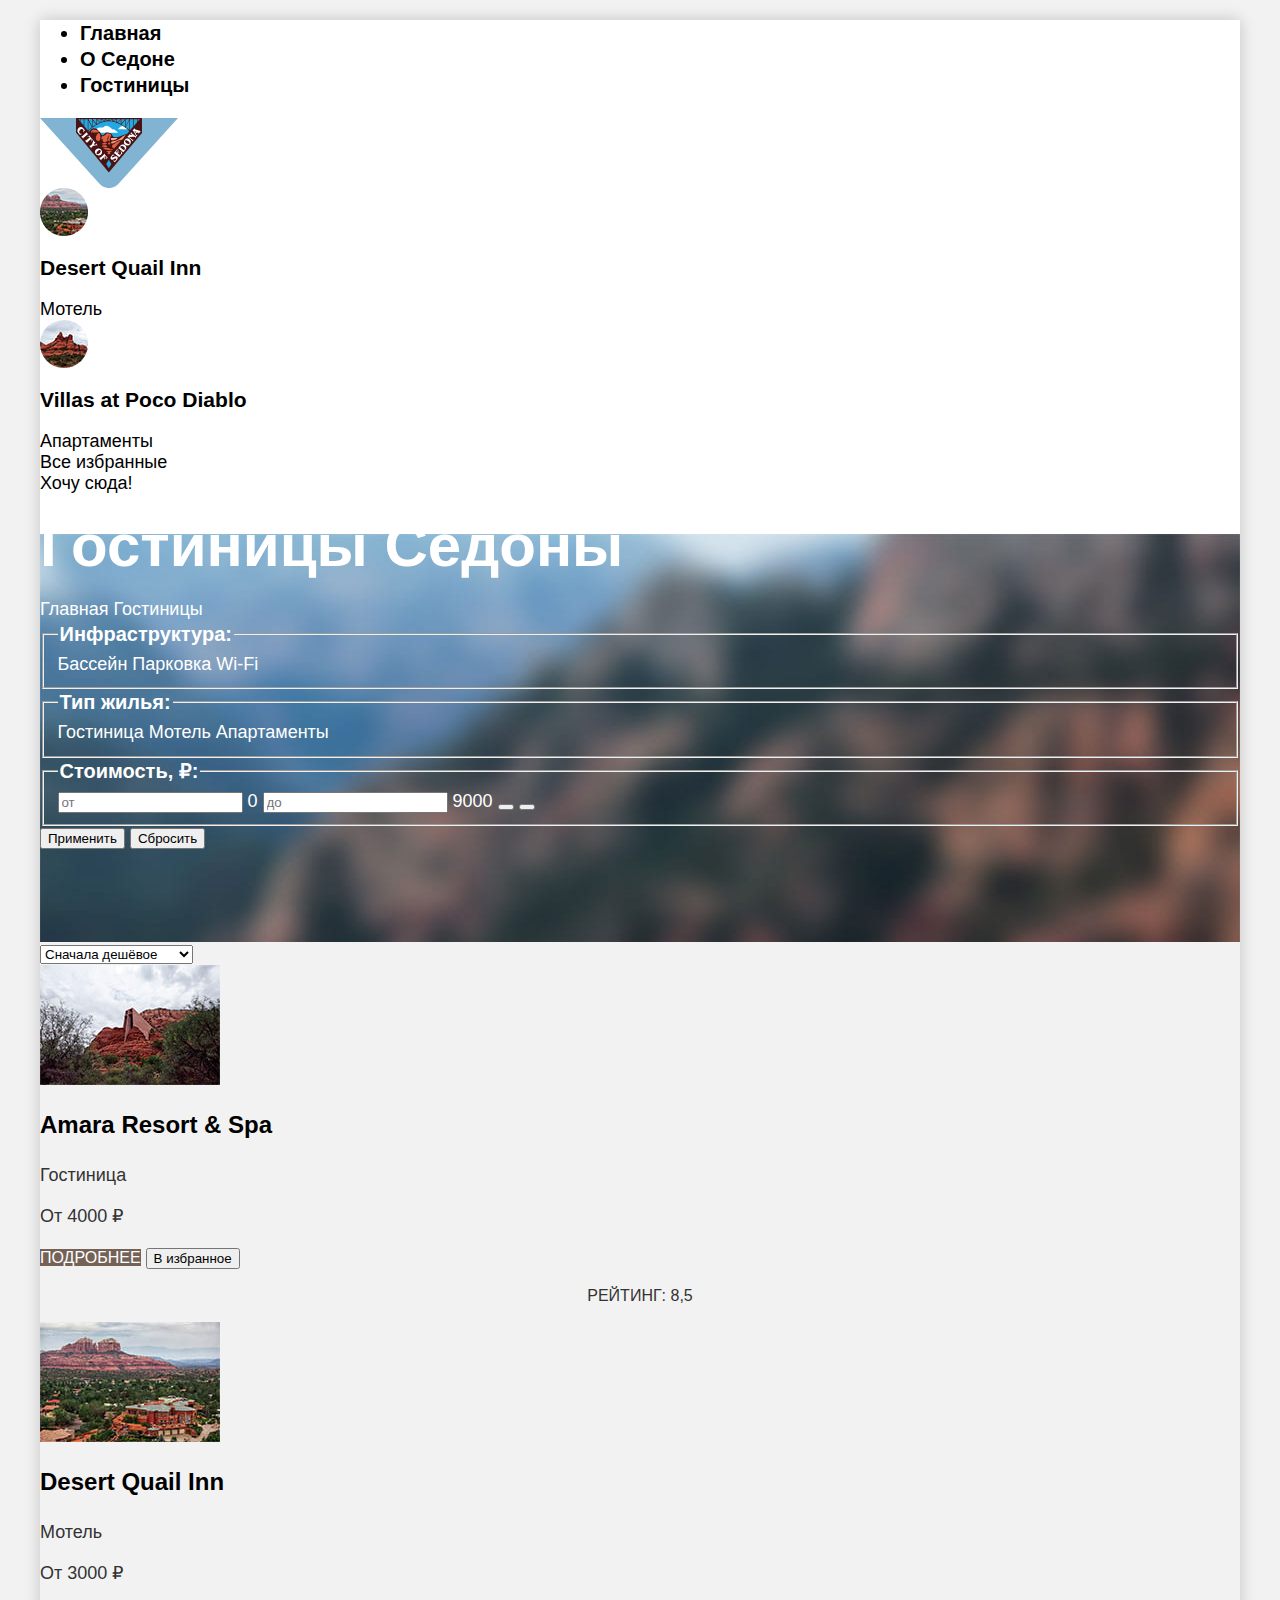
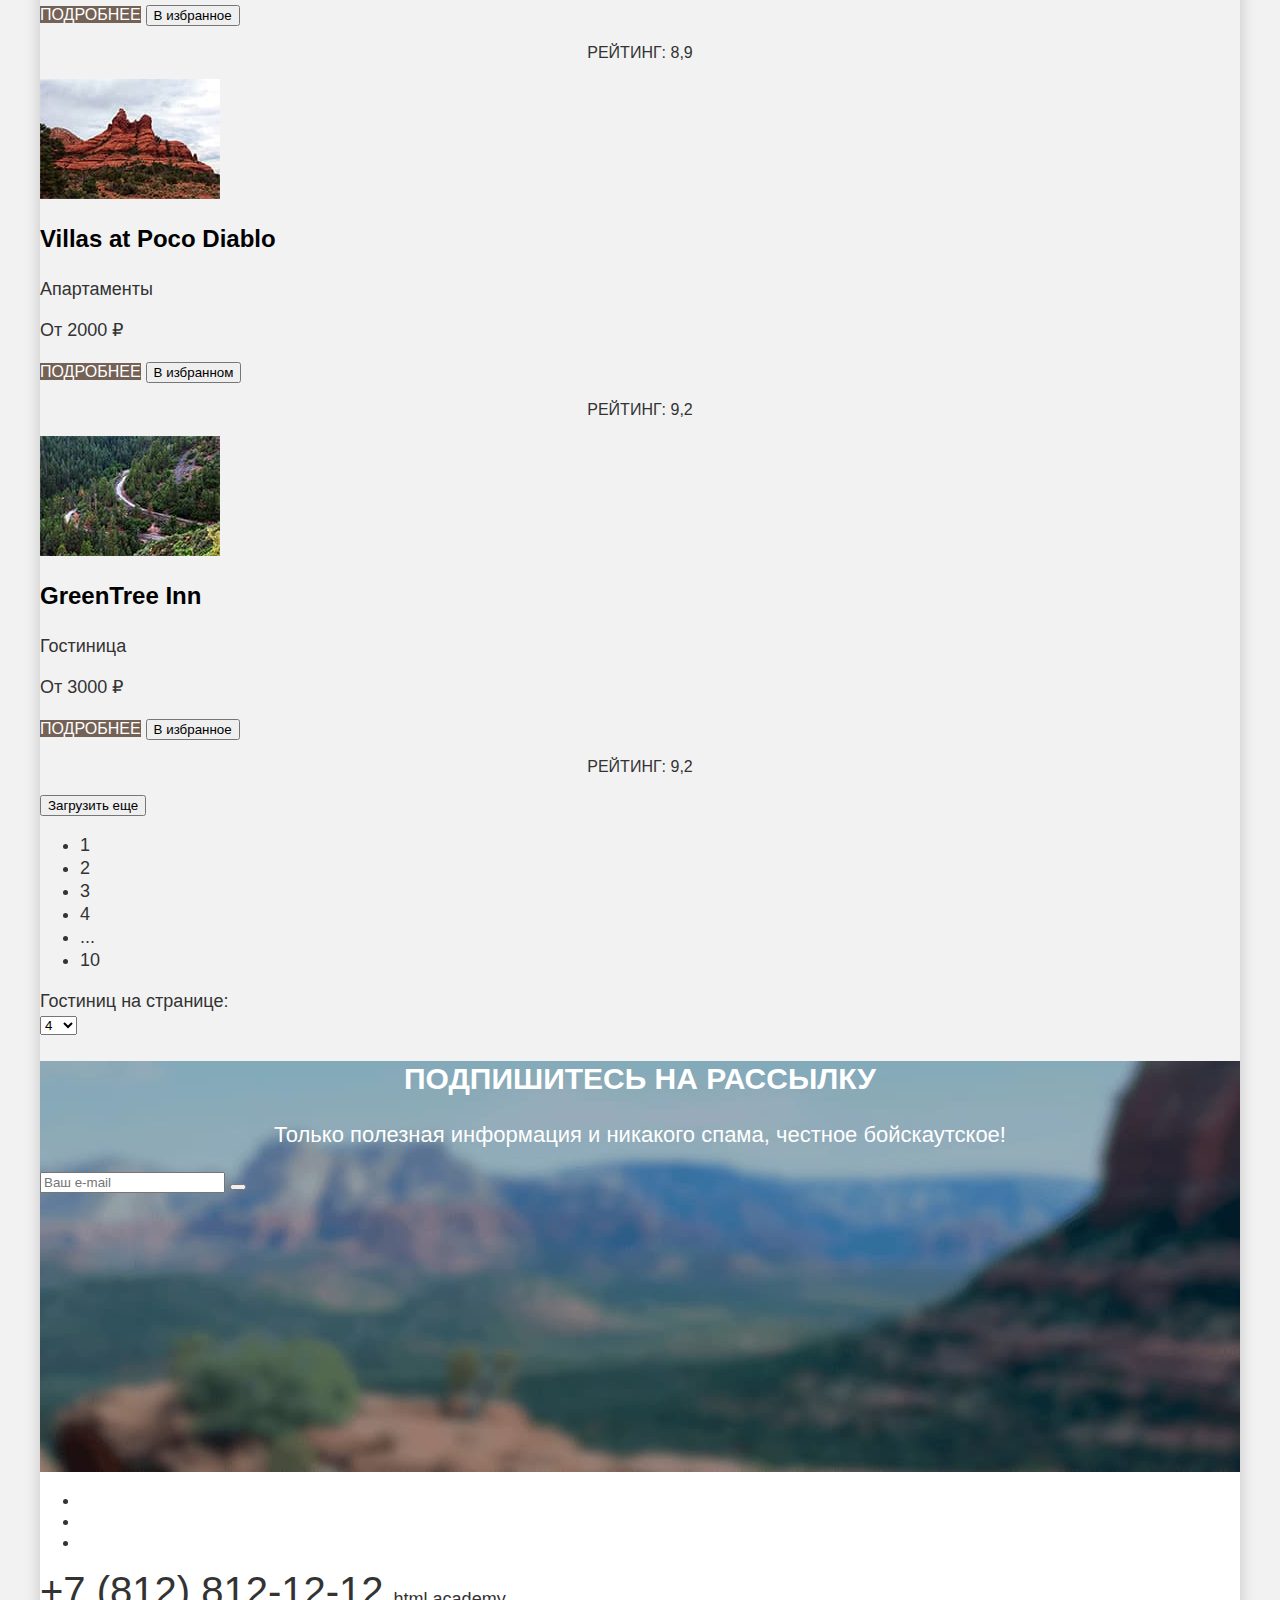
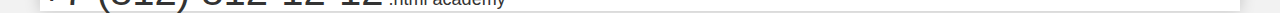
==== commit 072a9a6c: "второе задание" ====
--- a/catalog.html
+++ b/catalog.html
@@ -6,9 +6,10 @@
     <meta name="viewport" content="width=device-width, initial-scale=1.0" />
     <title>Document</title>
 
-    <link rel="stylesheet" href="styles/styles.css" />
+    <link rel="stylesheet" href="css/styles.css" />
   </head>
   <body>
+    <div class="page-wrapper">
     <header class="page-header">
       <nav class="cite-navigation">
         <ul class="cite-navigation-list">
@@ -43,7 +44,7 @@
                 src="img/content/hotel-2-small.jpg"
                 width="48"
                 height="48"
-                radius="24"
+           
                 alt="Фото отеля Desert Quail Inn" />
               <h3 class="hotel-title">Desert Quail Inn</h3>
               <span class="hotel-text">Мотель</span>
@@ -54,7 +55,7 @@
                 src="img/content/hotel-3-small.jpg"
                 width="48"
                 height="48"
-                radius="24"
+         
                 alt="Фото отеля Villas at Poco Diablo" />
               <h3 class="hotel-title">Villas at Poco Diablo</h3>
               <span class="hotel-text">Апартаменты</span>
@@ -68,7 +69,7 @@
 
     <main class="main-inner">
       <section class="hotel-catalog">
-        <h1 class="hotel-title">Гостиницы Седоны</h1>
+        <h1 class="hotel-catalog-title">Гостиницы Седоны</h1>
         <div class="breadcrumbs">
           <a class="breadcrumbs-link" href="index.html">Главная</a>
           <a class="breadcrumbs-link">Гостиницы</a>
@@ -307,5 +308,6 @@
       <a class="footer-phone" href="tel:+78128121212">+7 (812) 812-12-12</a>
       <a class="footer-link" href="https://htmlacademy.ru/">.html academy</a>
     </footer>
+    </div>
   </body>
 </html>
--- a/css/styles.css
+++ b/css/styles.css
@@ -0,0 +1,303 @@
+@font-face {
+    font-family: "PT Sans";
+    font-style: normal;
+    font-weight: 400;
+    src: url("fonts/ptsans-400.woff2") format("woff2");
+    font-display: swap;
+}
+
+@font-face {
+    font-family: "PT Sans";
+    font-style: normal;
+    font-weight: 700;
+    src: url("fonts/ptsans-700.woff2") format("woff2");
+    font-display: swap;
+}
+
+*,
+*::before,
+*::after {
+  box-sizing: border-box;
+}
+
+a {
+  color: inherit;
+  text-decoration: none;
+}
+
+img {
+  display: block;
+  max-width: 100%;
+  height: auto;
+}
+
+.visually-hidden {
+  position: absolute;
+
+  width: 1px;
+  height: 1px;
+  margin: -1px;
+
+  clip: rect(0 0 0 0);
+}
+
+html,
+body {
+  width: 100%;
+  height: 100%;
+  margin: 0;
+  padding: 0;
+}
+
+body {
+  font-family: "PT Sans", sans-serif;
+  font-size: 18px;
+  line-height: 21px;
+  color: #333333;
+  background-color: #f2f2f2;
+}
+
+.page-header {
+  color: #000000;
+  background-color: #FFFFFF;
+}
+
+.cite-navigation {
+  font-family: "PT Sans", sans-serif;
+  font-weight: 700;
+  font-size: 20px;
+  line-height: 26px;
+  color: inherit;
+  text-decoration: none;
+  
+}
+
+.page-wrapper {
+  width: 1200px;
+  margin: 0 auto;
+  background-color: #ffffff;
+  box-shadow: 0 0 15px rgba(0, 0, 0, 0.2);
+}
+
+.intro {
+  position: relative;
+
+  display: flex;
+  justify-content: center;
+  align-items: center;
+  padding: 51px 0 82px 0;
+
+  background-image: url("../img/content/index-background.jpg");
+  background-repeat: no-repeat;
+  background-position: center;
+  background-size: cover;
+}
+
+.intro::before {
+  content: "";
+  position: absolute;
+  bottom: 0;
+  left: 0;
+
+  width: 100%;
+  height: 57px;
+
+  background-image: url("../img/svg/intro-divider.svg");
+  background-repeat: no-repeat;
+  background-position: center;
+  background-size: cover;
+}
+
+.reason {
+  color: #000000;
+  background-color: #FFFFFF;
+ 
+}
+
+.reason-title {
+  color: inherit;
+  font-size: 30px;
+  line-height: 36px;
+  font-weight: 700;
+  text-align: center;
+  text-transform: uppercase;
+}
+
+.reason-content {
+  color: #333333;
+  font-size: 22px;
+  line-height: 36px;
+  font-weight: 400;
+  text-align: center;
+}
+
+.reason-card-content {
+  background: #83B3D3;
+  color: #FFFFFF;
+  width: 400px;
+  height: 384px;
+}
+
+.reason-card-title {
+  font-size: 24px;
+  line-height: 28px;
+  font-weight: 700;
+  text-align: center;
+  text-transform: uppercase;
+}
+
+.reason-card-counter {
+  font-size: 18px;
+  line-height: 21px;
+  text-align: center;
+}
+
+.reason-card-text {
+  font-size: 18px;
+  line-height: 21px;
+  text-align: center;
+}
+
+.reason-list-item {
+  background: rgba(131, 179, 211, 0.12);
+  color: #333333;
+  width: 400px;
+  height: 384px;
+}
+
+.reason-list-title {
+  color: #000000;
+  font-size: 24px;
+  line-height: 28px;
+  font-weight: 700;
+  text-align: center;
+  text-transform: uppercase;
+}
+
+.reason-list-text {
+  font-size: 18px;
+  line-height: 21px;
+  text-align: center;
+}
+
+.selection-hotel {
+  background: #FFFFFF;
+  width: 1200px;
+  height: 417px;
+}
+
+.selection-hotel-title {
+  color: #000000;
+  font-size: 30px;
+  line-height: 36px;
+  font-weight: 700;
+  text-align: center;
+  text-transform: uppercase;
+}
+
+.selection-hotel-date {
+  color: #333333;
+  font-size: 22px;
+  line-height: 26px;
+  text-align: center;
+}
+
+.selection-hotel-search {
+  background: #756257;
+  width: 575px;
+  height: 30px;
+  
+  color: #FFFFFF;
+  font-size: 20px;
+  line-height: 36px;
+  text-align: center;
+  text-transform: uppercase;
+}
+
+.subscription {
+  background-image: url("../img/content/background-subscription.jpg");
+  width: 1200px;
+  height: 411px;
+  color: #FFFFFF;
+}
+
+.subscription-title {
+  font-size: 30px;
+  line-height: 36px;
+  font-weight: 700;
+  text-align: center;
+  text-transform: uppercase;
+}
+.subscription-text {
+  font-size: 22px;
+  line-height: 26px;
+  text-align: center;
+}
+
+.page-footer {
+  background: #FFFFFF;
+}
+
+.footer-phone {
+  font-size: 40px;
+  line-height: 40px;
+  text-align: center;
+  text-transform: uppercase;
+}
+
+.main-inner {
+  background: #F2F2F2;
+  color: #333333;
+  font-size: 18px;
+  line-height: 23px;
+
+}
+.hotel-catalog {
+  background-image: url("../img/content/catalog-background.jpg");
+  width: 1200px;
+  height: 408px;
+  color: #FFFFFF;
+}
+
+.hotel-catalog-title {
+  font-size: 60px;
+  list-style: 78px;
+  font-weight: 700;
+}
+
+.catalog-filter-title {
+  font-size: 20px;
+  line-height: 26px;
+  font-weight: 700;
+}
+
+.catalog-filter-option {
+  font-size: 18px;
+  line-height: 23px;
+}
+
+.hotel-card-title{
+  color: #000000;
+  font-size: 24px;
+  line-height: 31px;
+  font-weight: 700;
+}
+
+.hotel-card-rating {
+  color: #333333;
+  font-size: 16px;
+  line-height: 21px;
+  text-align: center;
+  text-transform: uppercase;
+} 
+
+.hotel-card-link {
+  background-color: #756257;
+  color: #FFFFFF;
+  width: 151px;
+  height: 37px;
+  font-size: 16px;
+  line-height: 21px;
+  text-align: center;
+  text-transform: uppercase;
+}
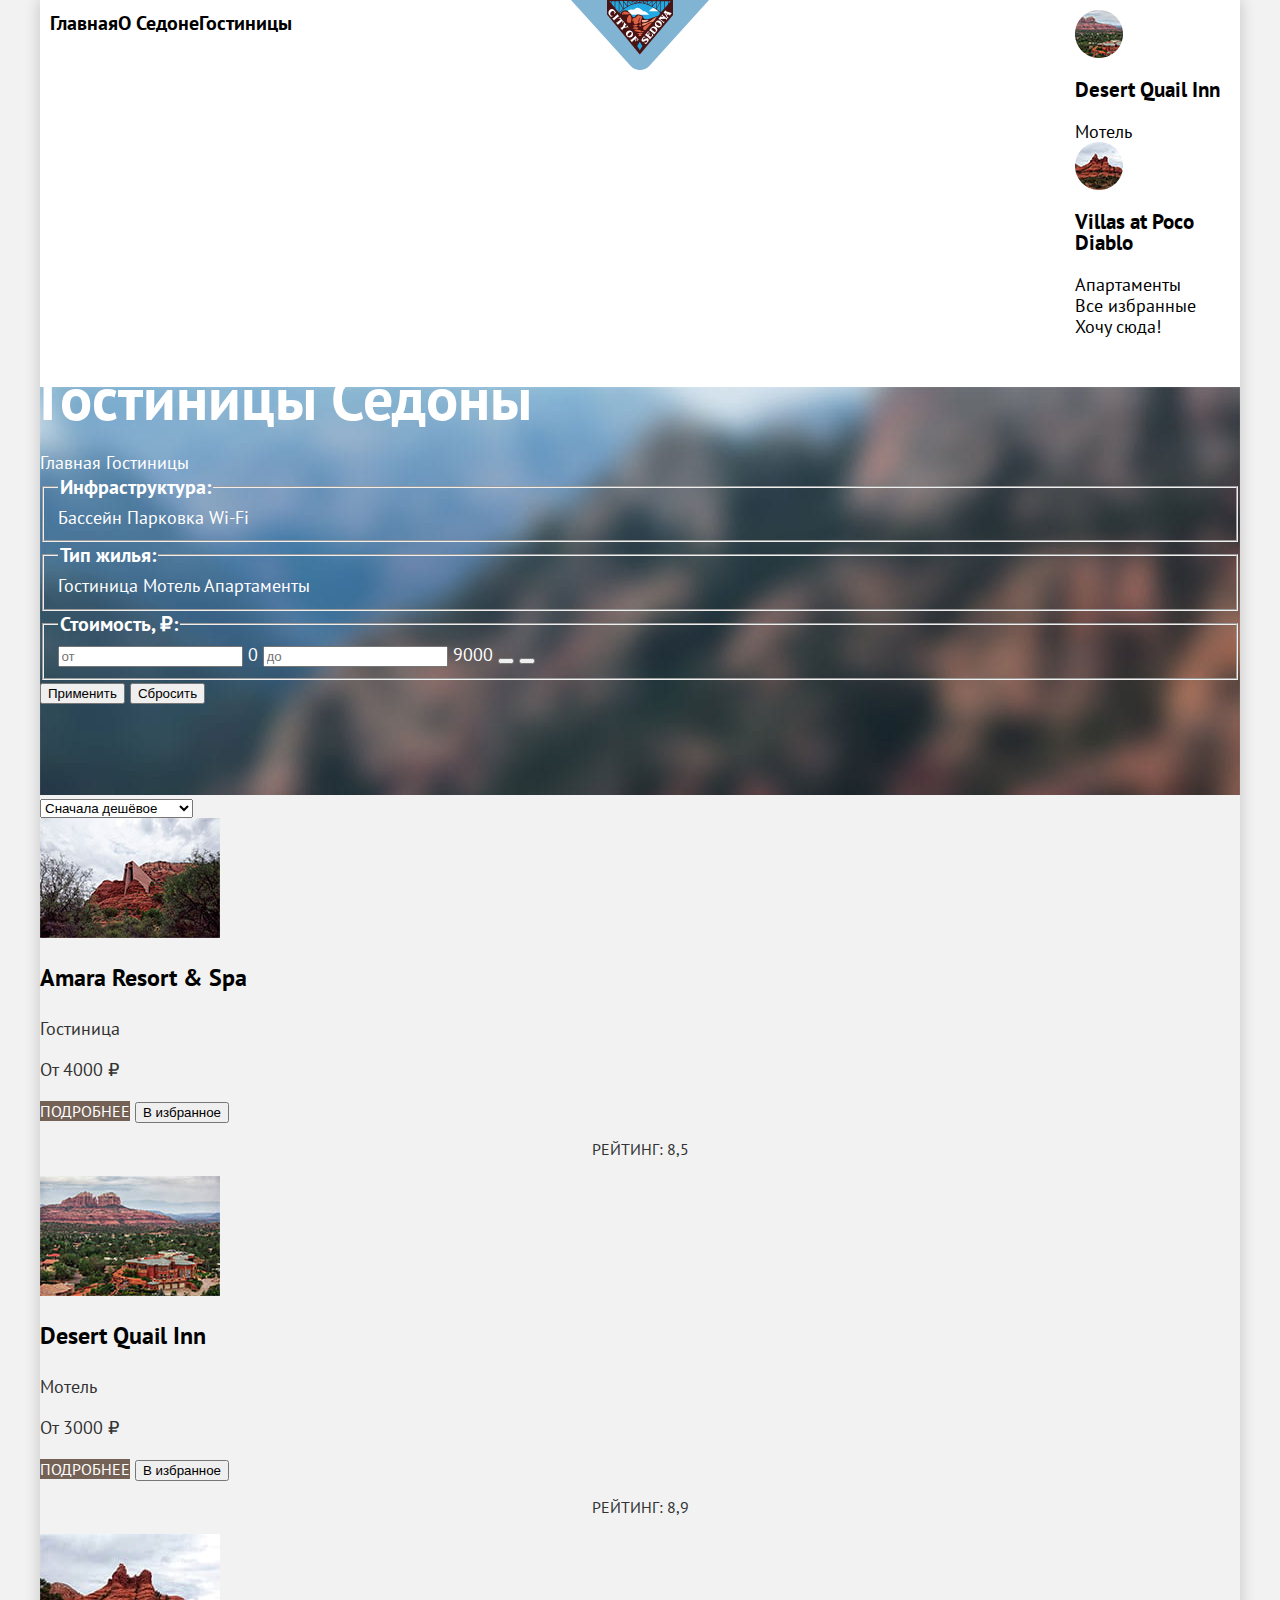
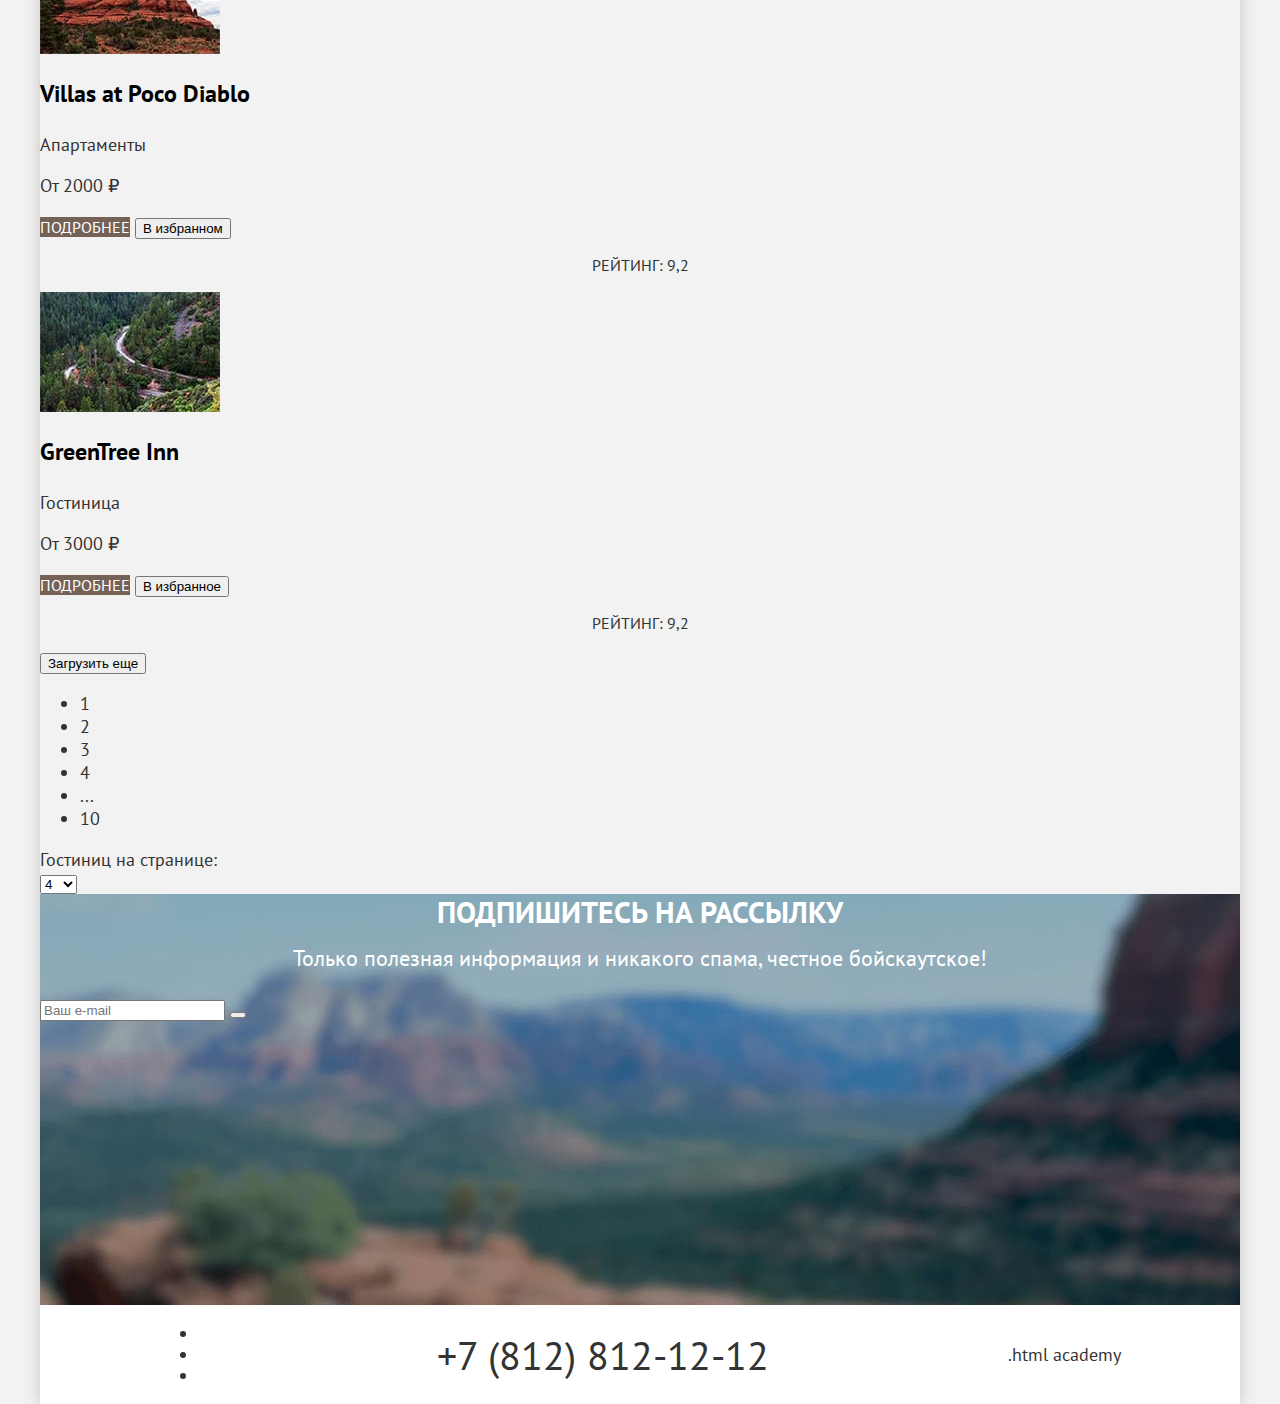
==== commit 5ff67ca4: "исправлено" ====
--- a/catalog.html
+++ b/catalog.html
@@ -10,304 +10,323 @@
   </head>
   <body>
     <div class="page-wrapper">
-    <header class="page-header">
-      <nav class="cite-navigation">
-        <ul class="cite-navigation-list">
-          <li class="cite-navigation-item">
-            <a class="cite-navigation-link" href="index.html">Главная</a>
-          </li>
-          <li class="cite-navigation-item">
-            <a class="cite-navigation-link" href="#">О Седоне</a>
-          </li>
-          <li class="cite-navigation-item">
-            <a class="cite-navigation-link" href="catalog.html">Гостиницы</a>
-          </li>
-        </ul>
-      </nav>
-
-      <a class="logo-link" href="index.html">
-        <img src="img/svg/logo-sedona.svg" width="138" height="70" alt="Логотип Седона" />
-      </a>
-
-      <div class="user-navigation">
-        <a class="navigation-link" href="#">
-          <span class="visually-hidden">Поиск</span>
+      <header class="page-header">
+        <nav class="cite-navigation">
+          <ul class="cite-navigation-list">
+            <li class="cite-navigation-item">
+              <a class="cite-navigation-link" href="index.html">Главная</a>
+            </li>
+            <li class="cite-navigation-item">
+              <a class="cite-navigation-link" href="#">О Седоне</a>
+            </li>
+            <li class="cite-navigation-item">
+              <a class="cite-navigation-link" href="catalog.html">Гостиницы</a>
+            </li>
+          </ul>
+        </nav>
+
+        <a class="logo-link" href="index.html">
+          <img
+            src="img/svg/logo-sedona.svg"
+            width="138"
+            height="70"
+            alt="Логотип Седона"
+          />
         </a>
-        <div>
+
+        <div class="user-navigation">
           <a class="navigation-link" href="#">
-            <span class="visually-hidden">Избранное</span>
+            <span class="visually-hidden">Поиск</span>
           </a>
           <div>
-            <div class="favorites">
-              <img
-                class="hotel-image"
-                src="img/content/hotel-2-small.jpg"
-                width="48"
-                height="48"
-           
-                alt="Фото отеля Desert Quail Inn" />
-              <h3 class="hotel-title">Desert Quail Inn</h3>
-              <span class="hotel-text">Мотель</span>
+            <a class="navigation-link" href="#">
+              <span class="visually-hidden">Избранное</span>
+            </a>
+            <div>
+              <div class="favorites">
+                <img
+                  class="hotel-image"
+                  src="img/content/hotel-2-small.jpg"
+                  width="48"
+                  height="48"
+                  alt="Фото отеля Desert Quail Inn"
+                />
+                <h3 class="hotel-title">Desert Quail Inn</h3>
+                <span class="hotel-text">Мотель</span>
+              </div>
+              <div class="favorites">
+                <img
+                  class="hotel-image"
+                  src="img/content/hotel-3-small.jpg"
+                  width="48"
+                  height="48"
+                  alt="Фото отеля Villas at Poco Diablo"
+                />
+                <h3 class="hotel-title">Villas at Poco Diablo</h3>
+                <span class="hotel-text">Апартаменты</span>
+              </div>
+              <a class="all favorites" href="#">Все избранные</a>
             </div>
-            <div class="favorites">
-              <img
-                class="hotel-image"
-                src="img/content/hotel-3-small.jpg"
-                width="48"
-                height="48"
-         
-                alt="Фото отеля Villas at Poco Diablo" />
-              <h3 class="hotel-title">Villas at Poco Diablo</h3>
-              <span class="hotel-text">Апартаменты</span>
-            </div>
-            <a class="all favorites" href="#">Все избранные</a>
           </div>
-        </div>
-        <a class="navigation-link" href="#">Хочу сюда!</a>
-      </div>
-    </header>
-
-    <main class="main-inner">
-      <section class="hotel-catalog">
-        <h1 class="hotel-catalog-title">Гостиницы Седоны</h1>
-        <div class="breadcrumbs">
-          <a class="breadcrumbs-link" href="index.html">Главная</a>
-          <a class="breadcrumbs-link">Гостиницы</a>
-        </div>
-        <h2 class="visually-hidden">Фильтры выбора гостиниц</h2>
+          <a class="navigation-link" href="#">Хочу сюда!</a>
+        </div>
+      </header>
+
+      <main class="main-inner">
+        <section class="hotel-catalog">
+          <h1 class="hotel-catalog-title">Гостиницы Седоны</h1>
+          <div class="breadcrumbs">
+            <a class="breadcrumbs-link" href="index.html">Главная</a>
+            <a class="breadcrumbs-link">Гостиницы</a>
+          </div>
+          <h2 class="visually-hidden">Фильтры выбора гостиниц</h2>
+          <form
+            class="hotel-catalog-filter"
+            action="https://echo.htmlacademy.ru/"
+            method="get"
+          >
+            <fieldset class="catalog-filter-group">
+              <legend class="catalog-filter-title">Инфраструктура:</legend>
+              <label class="catalog-filter-item">
+                <input
+                  class="visually-hidden"
+                  type="checkbox"
+                  name="Infrastructure"
+                  value="Pool"
+                  checked
+                />
+                <span class="catalog-filter-option">Бассейн</span>
+              </label>
+              <label class="catalog-filter-item">
+                <input
+                  class="visually-hidden"
+                  type="checkbox"
+                  name="Infrastructure"
+                  value="Parking"
+                  checked
+                />
+                <span class="catalog-filter-option">Парковка</span>
+              </label>
+              <label class="catalog-filter-item">
+                <input
+                  class="visually-hidden"
+                  type="checkbox"
+                  name="Infrastructure"
+                  value="Wi-Fi"
+                />
+                <span class="catalog-filter-option">Wi-Fi</span>
+              </label>
+            </fieldset>
+
+            <fieldset class="catalog-filter-group">
+              <legend class="catalog-filter-title">Тип жилья:</legend>
+              <label class="catalog-filter-item">
+                <input
+                  class="visually-hidden"
+                  type="radio"
+                  name="type"
+                  value="Hotel"
+                  checked
+                />
+                <span class="catalog-filter-option">Гостиница</span>
+              </label>
+              <label class="catalog-filter-item">
+                <input
+                  class="visually-hidden"
+                  type="radio"
+                  name="type"
+                  value="Motel"
+                />
+                <span class="catalog-filter-option">Мотель</span>
+              </label>
+              <label class="catalog-filter-item">
+                <input
+                  class="visually-hidden"
+                  type="radio"
+                  name="type"
+                  value="Apartments"
+                />
+                <span class="catalog-filter-option">Апартаменты</span>
+              </label>
+            </fieldset>
+
+            <fieldset class="catalog-filter-group">
+              <legend class="catalog-filter-title">Стоимость, ₽:</legend>
+              <input class="min-price" type="text" placeholder="от" />
+              <span class="min-price-text">0</span>
+              <input class="max-price" type="text" placeholder="до" />
+              <span class="max-price-text">9000</span>
+              <button class="range-toggle toggle-min" type="button">
+                <span class="visually-hidden">Изменить минимальную цену.</span>
+              </button>
+              <button class="range-toggle toggle-max" type="button">
+                <span class="visually-hidden">Изменить максимальную цену.</span>
+              </button>
+            </fieldset>
+
+            <button class="button" type="submit">Применить</button>
+            <button class="button" type="reset">Сбросить</button>
+          </form>
+        </section>
+
         <form
-          class="hotel-catalog-filter"
+          class="sorting-type"
           action="https://echo.htmlacademy.ru/"
-          method="get">
-          <fieldset class="catalog-filter-group">
-            <legend class="catalog-filter-title">Инфраструктура:</legend>
-            <label class="catalog-filter-item">
-              <input
-                class="visually-hidden"
-                type="checkbox"
-                name="Infrastructure"
-                value="Pool"
-                checked/>
-              <span class="catalog-filter-option">Бассейн</span>
-            </label>
-            <label class="catalog-filter-item">
-              <input
-                class="visually-hidden"
-                type="checkbox"
-                name="Infrastructure"
-                value="Parking"
-                checked/>
-              <span class="catalog-filter-option">Парковка</span>
-            </label>
-            <label class="catalog-filter-item">
-              <input
-                class="visually-hidden"
-                type="checkbox"
-                name="Infrastructure"
-                value="Wi-Fi"/>
-              <span class="catalog-filter-option">Wi-Fi</span>
-            </label>
-          </fieldset>
-
-          <fieldset class="catalog-filter-group">
-            <legend class="catalog-filter-title">Тип жилья:</legend>
-            <label class="catalog-filter-item">
-              <input
-                class="visually-hidden"
-                type="radio"
-                name="type"
-                value="Hotel"
-                checked/>
-              <span class="catalog-filter-option">Гостиница</span>
-            </label>
-            <label class="catalog-filter-item">
-              <input
-                class="visually-hidden"
-                type="radio"
-                name="type"
-                value="Motel"/>
-              <span class="catalog-filter-option">Мотель</span>
-            </label>
-            <label class="catalog-filter-item">
-              <input
-                class="visually-hidden"
-                type="radio"
-                name="type"
-                value="Apartments"/>
-              <span class="catalog-filter-option">Апартаменты</span>
-            </label>
-          </fieldset>
-
-          <fieldset class="catalog-filter-group">
-            <legend class="catalog-filter-title">Стоимость, ₽:</legend>
-            <input class="min-price" type="text" placeholder="от" />
-            <span class="min-price-text">0</span>
-            <input class="max-price" type="text" placeholder="до" />
-            <span class="max-price-text">9000</span>
-            <button class="range-toggle toggle-min" type="button">
-              <span class="visually-hidden">Изменить минимальную цену.</span>
-            </button>
-            <button class="range-toggle toggle-max" type="button">
-              <span class="visually-hidden">Изменить максимальную цену.</span>
-            </button>
-          </fieldset>
-
-          <button class="button" type="submit">Применить</button>
-          <button class="button" type="reset">Сбросить</button>
-        </form>
-      </section>
-
-      <form
-        class="sorting-type"
-        action="https://echo.htmlacademy.ru/"
-        method="get">
-        <label class="visually-hidden" for="sorting">Сортировка</label>
-        <select class="select-control" id="sorting" name="sorting">
-          <option value="cheap">Сначала дешёвое</option>
-          <option value="expensive">Сначала дорогое</option>
-          <option value="popular">Сначала популярное</option>
-        </select>
-        <button class="visually-hidden" type="submit">
-          Отсортировать продукты
-        </button>
-      </form>
-      <a class="button button-card" href="#">
-        <span class="visually-hidden">Показать карточки</span>
-      </a>
-      <a class="button" href="#">
-        <span class="visually-hidden">Показать плитки</span>
-      </a>
-      <a class="button button-list" href="#">
-        <span class="visually-hidden">Показать список</span>
-      </a>
-      <div class="hotel-card">
-        <img
-          class="hotel-card-image"
-          src="img/content/hotel-1.jpg"
-          width="180"
-          height="120"
-          alt="Фотография отеля Amara Resort & Spa"/>
-        <h3 class="hotel-card-title">Amara Resort & Spa</h3>
-        <p class="hotel-card-text">Гостиница</p>
-        <p class="hotel-card- price">От&nbsp;4000&nbsp;₽</p>
-        <a class="hotel-card-link" href="#">подробнее</a>
-        <button class="button" type="submit">В избранное</button>
-        <p class="hotel-card-rating">Рейтинг: 8,5</p>
-      </div>
-      <div class="hotel-card">
-        <img
-          class="hotel-card-image"
-          src="img/content/hotel-2.jpg"
-          width="180"
-          height="120"
-          alt="Фотография отеля Desert Quail Inn"/>
-        <h3 class="hotel-card-title">Desert Quail Inn</h3>
-        <p class="hotel-card-text">Мотель</p>
-        <p class="hotel-card- price">От&nbsp;3000&nbsp;₽</p>
-        <a class="hotel-card-link" href="#"> подробнее</a>
-        <button class="button" type="submit">В избранное</button>
-        <p class="hotel-card-rating">Рейтинг: 8,9</p>
-      </div>
-      <div class="hotel-card">
-        <img
-          class="hotel-card-image"
-          src="img/content/hotel-3.jpg"
-          width="180"
-          height="120"
-          alt="Фотография отеля Villas at Poco Diablo"/>
-        <h3 class="hotel-card-title">Villas at Poco Diablo</h3>
-        <p class="hotel-card-text">Апартаменты</p>
-        <p class="hotel-card- price">От&nbsp;2000&nbsp;₽</p>
-        <a class="hotel-card-link" href="#"> подробнее</a>
-        <button class="button" type="submit">В избранном</button>
-        <p class="hotel-card-rating">Рейтинг: 9,2</p>
-      </div>
-      <div class="hotel-card">
-        <img
-          class="hotel-card-image"
-          src="img/content/hotel-4.jpg"
-          width="180"
-          height="120"
-          alt="Фотография отеля GreenTree Inn"/>
-        <h3 class="hotel-card-title">GreenTree Inn</h3>
-        <p class="hotel-card-text">Гостиница</p>
-        <p class="hotel-card- price">От&nbsp;3000&nbsp;₽</p>
-        <a class="hotel-card-link" href="#"> подробнее</a>
-        <button class="button" type="submit">В избранное</button>
-        <p class="hotel-card-rating">Рейтинг: 9,2</p>
-      </div>
-      <button class="button pagination-show-more" type="button">
-        Загрузить еще
-      </button>
-      <ul class="pagination">
-        <li class="pagination-item">
-          <a class="pagination-link pagination-current">1</a>
-        </li>
-        <li class="pagination-item">
-          <a class="pagination-link pagination-current">2</a>
-        </li>
-        <li class="pagination-item">
-          <a class="pagination-link pagination-current">3</a>
-        </li>
-        <li class="pagination-item">
-          <a class="pagination-link pagination-current">4</a>
-        </li>
-        <li class="pagination-item">
-          <a class="pagination-link pagination-current">...</a>
-        </li>
-        <li class="pagination-item">
-          <a class="pagination-link pagination-current">10</a>
-        </li>
-      </ul>
-      <div class="hotel-number">Гостиниц на странице:</div>
-      <label class="visually-hidden" for="hotel-sorting">Сортировка</label>
-      <select class="select-control" id="hotel-sorting" name="hotel-sorting">
-        <option value="four">4</option>
-        <option value="ten">10</option>
-        <option value="fifteen">15</option>
-      </select>
-      <section class="subscription">
-        <h2 class="subscription-title">Подпишитесь на&nbsp;рассылку</h2>
-        <p class="subscription-text">
-          Только полезная информация и&nbsp;никакого спама, честное
-          бойскаутское!
-        </p>
-        <form
-          class="subscription-form"
-          action="https://echo.htmlacademy.ru/"
-          method="get">
-          <input
-            class="subscription-email"
-            placeholder="Ваш e-mail"
-            type="email"/>
-          <button class="button subscription-button" type="submit">
-            <span class="visually-hidden">Подписаться</span>
+          method="get"
+        >
+          <label class="visually-hidden" for="sorting">Сортировка</label>
+          <select class="select-control" id="sorting" name="sorting">
+            <option value="cheap">Сначала дешёвое</option>
+            <option value="expensive">Сначала дорогое</option>
+            <option value="popular">Сначала популярное</option>
+          </select>
+          <button class="visually-hidden" type="submit">
+            Отсортировать продукты
           </button>
         </form>
-      </section>
-    </main>
-
-    <footer class="page-footer">
-      <ul class="footer-social">
-        <li>
-          <a class="footer-social-link" href="#">
-            <span class="visually-hidden">Твиттер</span>
-          </a>
-        </li>
-        <li>
-          <a class="footer-social-link" href="#">
-            <span class="visually-hidden">Фейсбук</span>
-          </a>
-        </li>
-        <li>
-          <a class="footer-social-link" href="#">
-            <span class="visually-hidden">Ютуб</span>
-          </a>
-        </li>
-      </ul>
-      <a class="footer-phone" href="tel:+78128121212">+7 (812) 812-12-12</a>
-      <a class="footer-link" href="https://htmlacademy.ru/">.html academy</a>
-    </footer>
+        <a class="button button-card" href="#">
+          <span class="visually-hidden">Показать карточки</span>
+        </a>
+        <a class="button" href="#">
+          <span class="visually-hidden">Показать плитки</span>
+        </a>
+        <a class="button button-list" href="#">
+          <span class="visually-hidden">Показать список</span>
+        </a>
+        <div class="hotel-card">
+          <img
+            class="hotel-card-image"
+            src="img/content/hotel-1.jpg"
+            width="180"
+            height="120"
+            alt="Фотография отеля Amara Resort & Spa"
+          />
+          <h3 class="hotel-card-title">Amara Resort & Spa</h3>
+          <p class="hotel-card-text">Гостиница</p>
+          <p class="hotel-card- price">От&nbsp;4000&nbsp;₽</p>
+          <a class="hotel-card-link" href="#">подробнее</a>
+          <button class="button" type="submit">В избранное</button>
+          <p class="hotel-card-rating">Рейтинг: 8,5</p>
+        </div>
+        <div class="hotel-card">
+          <img
+            class="hotel-card-image"
+            src="img/content/hotel-2.jpg"
+            width="180"
+            height="120"
+            alt="Фотография отеля Desert Quail Inn"
+          />
+          <h3 class="hotel-card-title">Desert Quail Inn</h3>
+          <p class="hotel-card-text">Мотель</p>
+          <p class="hotel-card- price">От&nbsp;3000&nbsp;₽</p>
+          <a class="hotel-card-link" href="#"> подробнее</a>
+          <button class="button" type="submit">В избранное</button>
+          <p class="hotel-card-rating">Рейтинг: 8,9</p>
+        </div>
+        <div class="hotel-card">
+          <img
+            class="hotel-card-image"
+            src="img/content/hotel-3.jpg"
+            width="180"
+            height="120"
+            alt="Фотография отеля Villas at Poco Diablo"
+          />
+          <h3 class="hotel-card-title">Villas at Poco Diablo</h3>
+          <p class="hotel-card-text">Апартаменты</p>
+          <p class="hotel-card- price">От&nbsp;2000&nbsp;₽</p>
+          <a class="hotel-card-link" href="#"> подробнее</a>
+          <button class="button" type="submit">В избранном</button>
+          <p class="hotel-card-rating">Рейтинг: 9,2</p>
+        </div>
+        <div class="hotel-card">
+          <img
+            class="hotel-card-image"
+            src="img/content/hotel-4.jpg"
+            width="180"
+            height="120"
+            alt="Фотография отеля GreenTree Inn"
+          />
+          <h3 class="hotel-card-title">GreenTree Inn</h3>
+          <p class="hotel-card-text">Гостиница</p>
+          <p class="hotel-card- price">От&nbsp;3000&nbsp;₽</p>
+          <a class="hotel-card-link" href="#"> подробнее</a>
+          <button class="button" type="submit">В избранное</button>
+          <p class="hotel-card-rating">Рейтинг: 9,2</p>
+        </div>
+        <button class="button pagination-show-more" type="button">
+          Загрузить еще
+        </button>
+        <ul class="pagination">
+          <li class="pagination-item">
+            <a class="pagination-link pagination-current">1</a>
+          </li>
+          <li class="pagination-item">
+            <a class="pagination-link pagination-current">2</a>
+          </li>
+          <li class="pagination-item">
+            <a class="pagination-link pagination-current">3</a>
+          </li>
+          <li class="pagination-item">
+            <a class="pagination-link pagination-current">4</a>
+          </li>
+          <li class="pagination-item">
+            <a class="pagination-link pagination-current">...</a>
+          </li>
+          <li class="pagination-item">
+            <a class="pagination-link pagination-current">10</a>
+          </li>
+        </ul>
+        <div class="hotel-number">Гостиниц на странице:</div>
+        <label class="visually-hidden" for="hotel-sorting">Сортировка</label>
+        <select class="select-control" id="hotel-sorting" name="hotel-sorting">
+          <option value="four">4</option>
+          <option value="ten">10</option>
+          <option value="fifteen">15</option>
+        </select>
+        <section class="subscription">
+          <h2 class="subscription-title">Подпишитесь на&nbsp;рассылку</h2>
+          <p class="subscription-text">
+            Только полезная информация и&nbsp;никакого спама, честное
+            бойскаутское!
+          </p>
+          <form
+            class="subscription-form"
+            action="https://echo.htmlacademy.ru/"
+            method="get"
+          >
+            <input
+              class="subscription-email"
+              placeholder="Ваш e-mail"
+              type="email"
+            />
+            <button class="button subscription-button" type="submit">
+              <span class="visually-hidden">Подписаться</span>
+            </button>
+          </form>
+        </section>
+      </main>
+
+      <footer class="page-footer">
+        <ul class="footer-social">
+          <li>
+            <a class="footer-social-link" href="#">
+              <span class="visually-hidden">Твиттер</span>
+            </a>
+          </li>
+          <li>
+            <a class="footer-social-link" href="#">
+              <span class="visually-hidden">Фейсбук</span>
+            </a>
+          </li>
+          <li>
+            <a class="footer-social-link" href="#">
+              <span class="visually-hidden">Ютуб</span>
+            </a>
+          </li>
+        </ul>
+        <a class="footer-phone" href="tel:+78128121212">+7 (812) 812-12-12</a>
+        <a class="footer-link" href="https://htmlacademy.ru/">.html academy</a>
+      </footer>
     </div>
   </body>
 </html>
--- a/css/styles.css
+++ b/css/styles.css
@@ -1,17 +1,19 @@
 @font-face {
-    font-family: "PT Sans";
-    font-style: normal;
-    font-weight: 400;
-    src: url("fonts/ptsans-400.woff2") format("woff2");
-    font-display: swap;
+  font-style: normal;
+  font-weight: 400;
+  font-family: "PT Sans";
+
+  font-display: swap;
+  src: url("../fonts/ptsans-400.woff2") format("woff2");
 }
 
 @font-face {
-    font-family: "PT Sans";
-    font-style: normal;
-    font-weight: 700;
-    src: url("fonts/ptsans-700.woff2") format("woff2");
-    font-display: swap;
+  font-style: normal;
+  font-weight: 700;
+  font-family: "PT Sans";
+
+  font-display: swap;
+  src: url("../fonts/ptsans-700.woff2") format("woff2");
 }
 
 *,
@@ -41,6 +43,10 @@
   clip: rect(0 0 0 0);
 }
 
+html {
+  height: 100%;
+}
+
 html,
 body {
   width: 100%;
@@ -50,33 +56,75 @@
 }
 
 body {
-  font-family: "PT Sans", sans-serif;
-  font-size: 18px;
-  line-height: 21px;
-  color: #333333;
+  display: flex;
+  flex-direction: column;
+  min-height: 100%;
+
+  font-size: 18px;
+  line-height: 21px;
+  font-family: "PT Sans", "Arial", sans-serif;
+  color: #333333;
+
   background-color: #f2f2f2;
 }
 
+.logo-link {
+  position: absolute;
+  top: 0;
+  left: 50%;
+
+  transform: translateX(-50%);
+}
+
 .page-header {
-  color: #000000;
-  background-color: #FFFFFF;
+  position: relative;
+  z-index: 1;
+
+  display: flex;
+  padding: 10px;
+
+  color: #000000;
+
+  background-color: #ffffff;
 }
 
 .cite-navigation {
-  font-family: "PT Sans", sans-serif;
+  display: flex;
+  width: 1200px;
+  margin: 0 auto;
+
   font-weight: 700;
   font-size: 20px;
   line-height: 26px;
-  color: inherit;
+  font-family: "PT Sans", sans-serif;
+  color: #000000;
   text-decoration: none;
-  
+}
+
+.cite-navigation-list {
+  display: flex;
+  margin: 0;
+  padding: 0;
+
+  list-style: none;
+  font-weight: 700;
+  font-size: 20px;
+  line-height: 26px;
+  font-family: "PT Sans", sans-serif;
+  color: #000000;
+  text-decoration: none;
 }
 
 .page-wrapper {
   width: 1200px;
   margin: 0 auto;
+
   background-color: #ffffff;
   box-shadow: 0 0 15px rgba(0, 0, 0, 0.2);
+}
+
+.main-container {
+  flex-grow: 1;
 }
 
 .intro {
@@ -109,133 +157,267 @@
 }
 
 .reason {
-  color: #000000;
-  background-color: #FFFFFF;
- 
+  padding-top: 73px;
+
+  color: #000000;
+
+  background-color: #ffffff;
+}
+
+.reason-header {
+  max-width: 720px;
+  margin: 0 auto;
+
+  text-align: center;
+}
+
+.reason-card {
+  display: flex;
+  width: 100%;
 }
 
 .reason-title {
-  color: inherit;
+  margin: 0 0 23px 0;
+
+  font-weight: 700;
   font-size: 30px;
   line-height: 36px;
-  font-weight: 700;
-  text-align: center;
+  color: #333333;
   text-transform: uppercase;
 }
 
 .reason-content {
-  color: #333333;
+  margin: 0 0 79px 0;
+
+  font-weight: 400;
   font-size: 22px;
   line-height: 36px;
-  font-weight: 400;
-  text-align: center;
+  color: #333333;
 }
 
 .reason-card-content {
-  background: #83B3D3;
-  color: #FFFFFF;
+  display: flex;
+  flex-direction: column;
+  align-items: center;
   width: 400px;
   height: 384px;
+  padding: 98px 90px 77px 90px;
+
+  color: #ffffff;
+  background-color: #83b3d3;
 }
 
 .reason-card-title {
+  margin: 0 0 23px 0;
+
+  font-weight: 700;
   font-size: 24px;
   line-height: 28px;
-  font-weight: 700;
   text-align: center;
   text-transform: uppercase;
 }
 
 .reason-card-counter {
-  font-size: 18px;
-  line-height: 21px;
-  text-align: center;
+  margin: 0 0 26px 0;
+
+  font-size: 18px;
+  line-height: 21px;
+  text-align: center;
+}
+
+.favorites-block {
+  display: none;
 }
 
 .reason-card-text {
-  font-size: 18px;
-  line-height: 21px;
-  text-align: center;
-}
-
-.reason-list-item {
+  margin: 0 auto;
+
+  font-size: 18px;
+  line-height: 21px;
+  text-align: center;
+}
+
+.reason-list {
+  display: grid;
+  width: 100%;
+  margin: 0;
+  padding: 0;
+
+  list-style: none;
+
+  grid-template-columns: repeat(3, 1fr);
+}
+
+.reason-list-item-top {
+  display: flex;
+  flex-direction: column;
+  align-items: center;
+  padding: 184px 75px 79px 75px;
+}
+
+.reason-list-item-bottom {
+  display: flex;
+  flex-direction: column;
+  align-items: center;
+  padding: 98px 75px 77px 75px;
+}
+
+.reason-list-top .reason-list-item-top:nth-child(odd) {
   background: rgba(131, 179, 211, 0.12);
-  color: #333333;
-  width: 400px;
-  height: 384px;
-}
-
-.reason-list-title {
-  color: #000000;
+}
+
+.reason-list-top .reason-list-item-top:nth-child(even) {
+  background: #ffffff;
+}
+
+.reason-list--bottom .reason-list-item-bottom:nth-child(odd) {
+  background: rgba(131, 179, 211, 0.12);
+}
+
+.reason-list--bottom .reason-list-item-bottom:nth-child(even) {
+  background: rgba(131, 179, 211, 0.2);
+}
+
+.reason-list-title-top {
+  font-weight: 700;
   font-size: 24px;
   line-height: 28px;
-  font-weight: 700;
-  text-align: center;
-  text-transform: uppercase;
-}
-
-.reason-list-text {
+  text-align: center;
+  color: #000000;
+  text-transform: uppercase;
+}
+
+.reason-list-title-bottom {
+  margin: 0 0 25px 0;
+
+  font-weight: 700;
+  font-size: 24px;
+  line-height: 28px;
+  text-align: center;
+  color: #000000;
+  text-transform: uppercase;
+}
+
+.reason-list-text-top {
+  margin: 0 auto;
+
+  font-size: 18px;
+  line-height: 21px;
+  text-align: center;
+}
+
+.reason-list-text-bottom {
+  margin: 0 auto;
+
+  font-size: 18px;
+  line-height: 21px;
+  text-align: center;
+}
+
+.reason-list-counter {
+  margin: 0 0 26px 0;
+
   font-size: 18px;
   line-height: 21px;
   text-align: center;
 }
 
 .selection-hotel {
-  background: #FFFFFF;
-  width: 1200px;
+  max-width: 100%;
+  margin: 0 auto;
+
+  text-align: center;
+
+  background: #ffffff;
+}
+
+.selection-hotel-content {
+  display: flex;
+  flex-direction: column;
+  align-items: center;
+  width: 100%;
   height: 417px;
+  padding: 91px 240px 91px 240px;
+
+  background-color: #ffffff;
 }
 
 .selection-hotel-title {
-  color: #000000;
+  margin: 0 0 15px 0;
+
+  font-weight: 700;
   font-size: 30px;
   line-height: 36px;
-  font-weight: 700;
-  text-align: center;
+  text-align: center;
+  color: #000000;
   text-transform: uppercase;
 }
 
 .selection-hotel-date {
-  color: #333333;
+  margin: 0 0 73px 0;
+
   font-size: 22px;
   line-height: 26px;
   text-align: center;
+  color: #333333;
 }
 
 .selection-hotel-search {
-  background: #756257;
   width: 575px;
   height: 30px;
-  
-  color: #FFFFFF;
+
   font-size: 20px;
   line-height: 36px;
   text-align: center;
-  text-transform: uppercase;
+  color: #ffffff;
+  text-transform: uppercase;
+
+  background: #756257;
 }
 
 .subscription {
-  background-image: url("../img/content/background-subscription.jpg");
   width: 1200px;
   height: 411px;
-  color: #FFFFFF;
+
+  color: #ffffff;
+
+  background-image: url("../img/content/background-subscription.jpg");
+}
+
+.subscription-content {
+  display: flex;
+  flex-direction: column;
+  align-items: center;
+  width: 100%;
+  padding: 94px 200px 94px 200px;
+
+  color: #ffffff;
 }
 
 .subscription-title {
+  margin: 0 0 15px 0;
+
+  font-weight: 700;
   font-size: 30px;
   line-height: 36px;
-  font-weight: 700;
-  text-align: center;
-  text-transform: uppercase;
-}
+  text-align: center;
+  text-transform: uppercase;
+}
+
 .subscription-text {
+  margin: 0 0 26px 0;
+
   font-size: 22px;
   line-height: 26px;
   text-align: center;
 }
 
 .page-footer {
-  background: #FFFFFF;
+  display: flex;
+  justify-content: space-around;
+  align-items: center;
+
+  background: #ffffff;
 }
 
 .footer-phone {
@@ -246,29 +428,30 @@
 }
 
 .main-inner {
-  background: #F2F2F2;
-  color: #333333;
   font-size: 18px;
   line-height: 23px;
-
-}
+  color: #333333;
+  background-color: #f2f2f2;
+}
+
 .hotel-catalog {
-  background-image: url("../img/content/catalog-background.jpg");
   width: 1200px;
   height: 408px;
-  color: #FFFFFF;
+
+  color: #ffffff;
+  background-image: url("../img/content/catalog-background.jpg");
 }
 
 .hotel-catalog-title {
+  list-style: 78px;
+  font-weight: 700;
   font-size: 60px;
-  list-style: 78px;
-  font-weight: 700;
 }
 
 .catalog-filter-title {
+  font-weight: 700;
   font-size: 20px;
   line-height: 26px;
-  font-weight: 700;
 }
 
 .catalog-filter-option {
@@ -276,28 +459,30 @@
   line-height: 23px;
 }
 
-.hotel-card-title{
-  color: #000000;
+.hotel-card-title {
+  font-weight: 700;
   font-size: 24px;
   line-height: 31px;
-  font-weight: 700;
+  color: #000000;
 }
 
 .hotel-card-rating {
-  color: #333333;
   font-size: 16px;
   line-height: 21px;
   text-align: center;
-  text-transform: uppercase;
-} 
+  color: #333333;
+  text-transform: uppercase;
+}
 
 .hotel-card-link {
-  background-color: #756257;
-  color: #FFFFFF;
   width: 151px;
   height: 37px;
+
   font-size: 16px;
   line-height: 21px;
   text-align: center;
-  text-transform: uppercase;
-}
+  color: #ffffff;
+  text-transform: uppercase;
+
+  background-color: #756257;
+}
